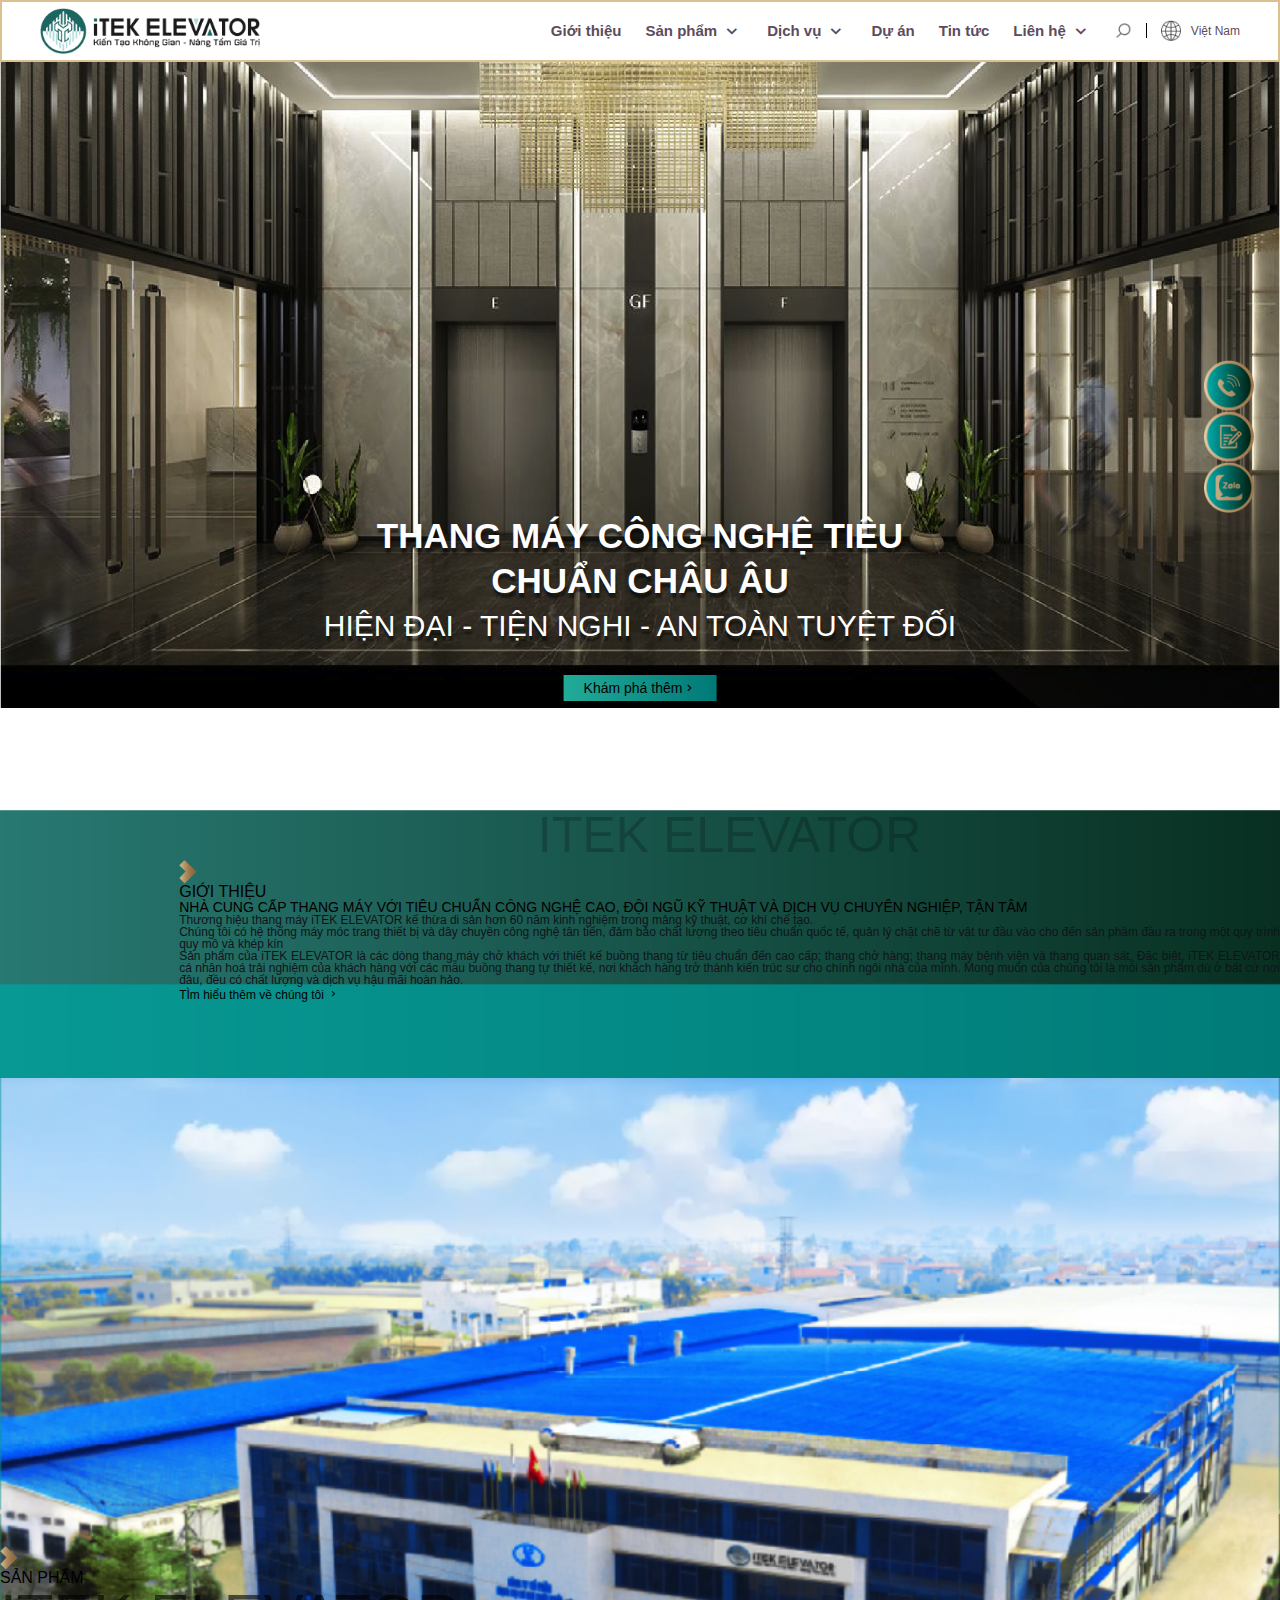
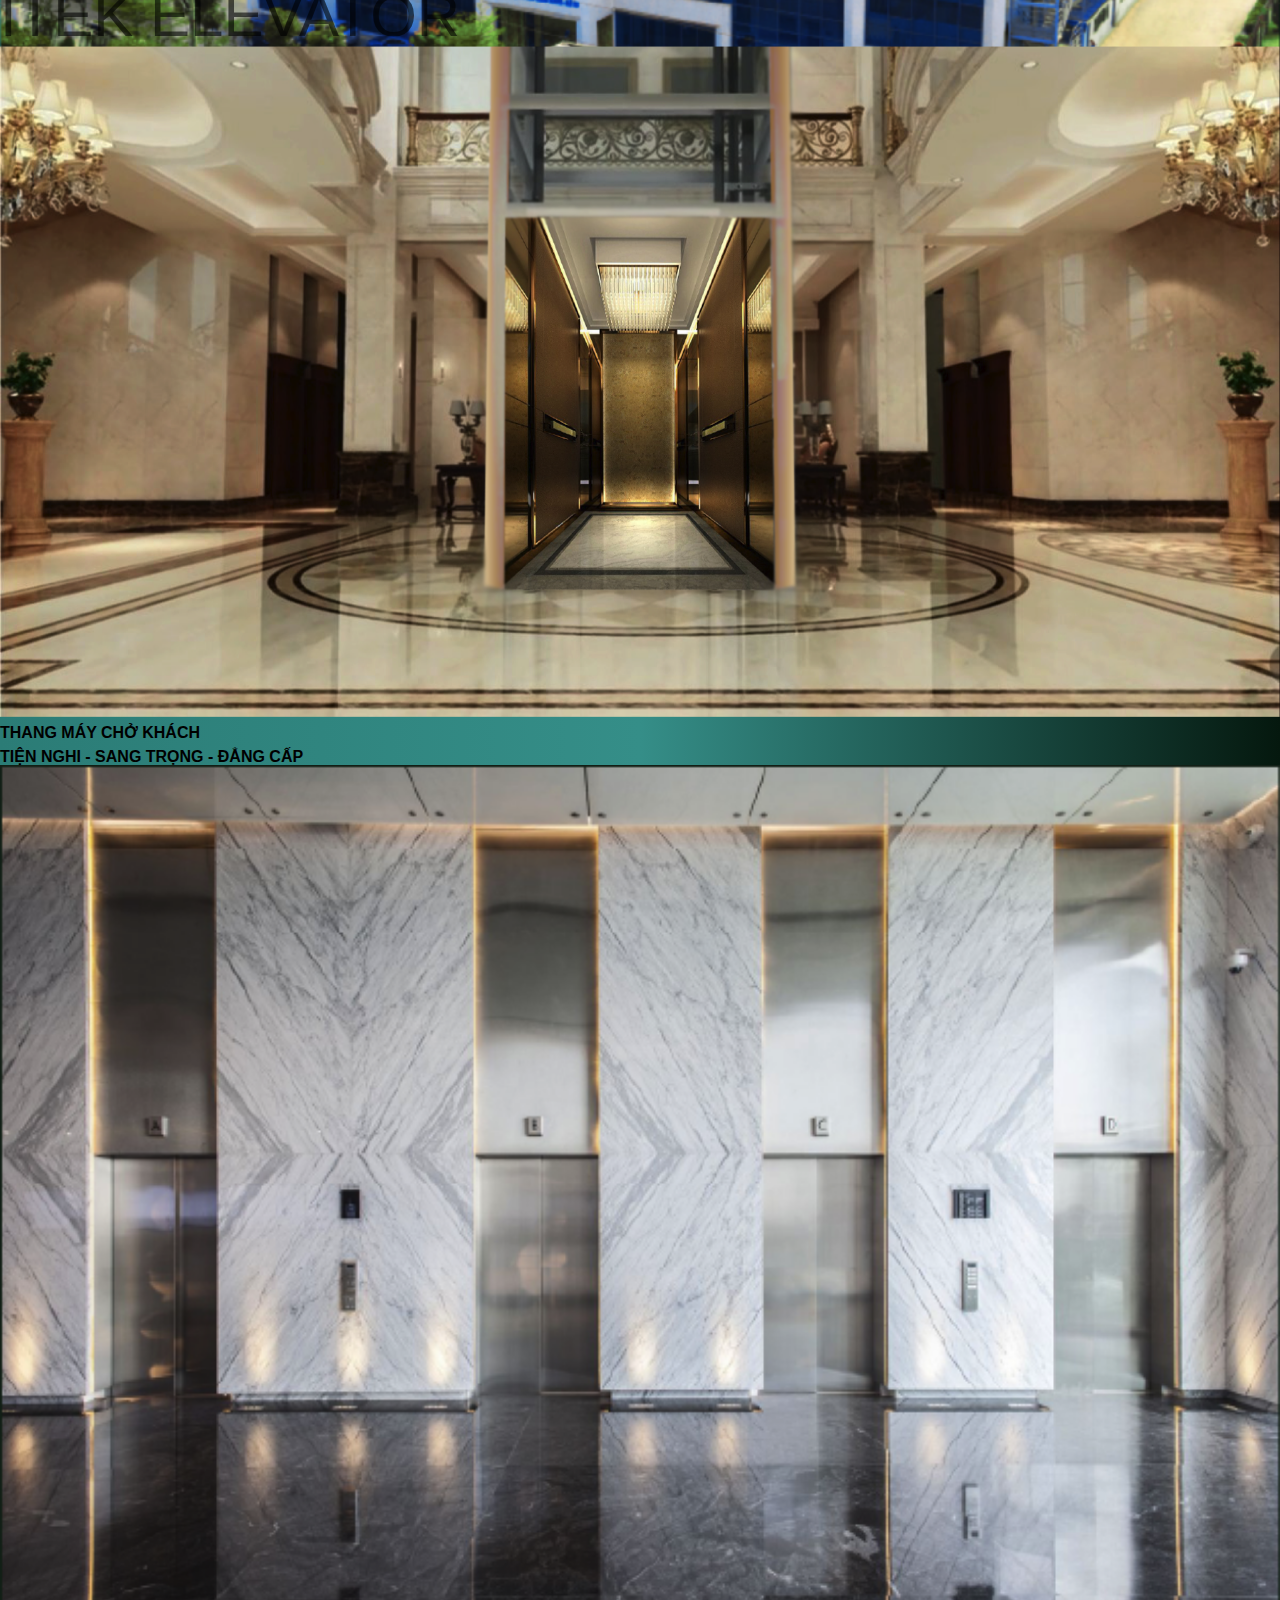
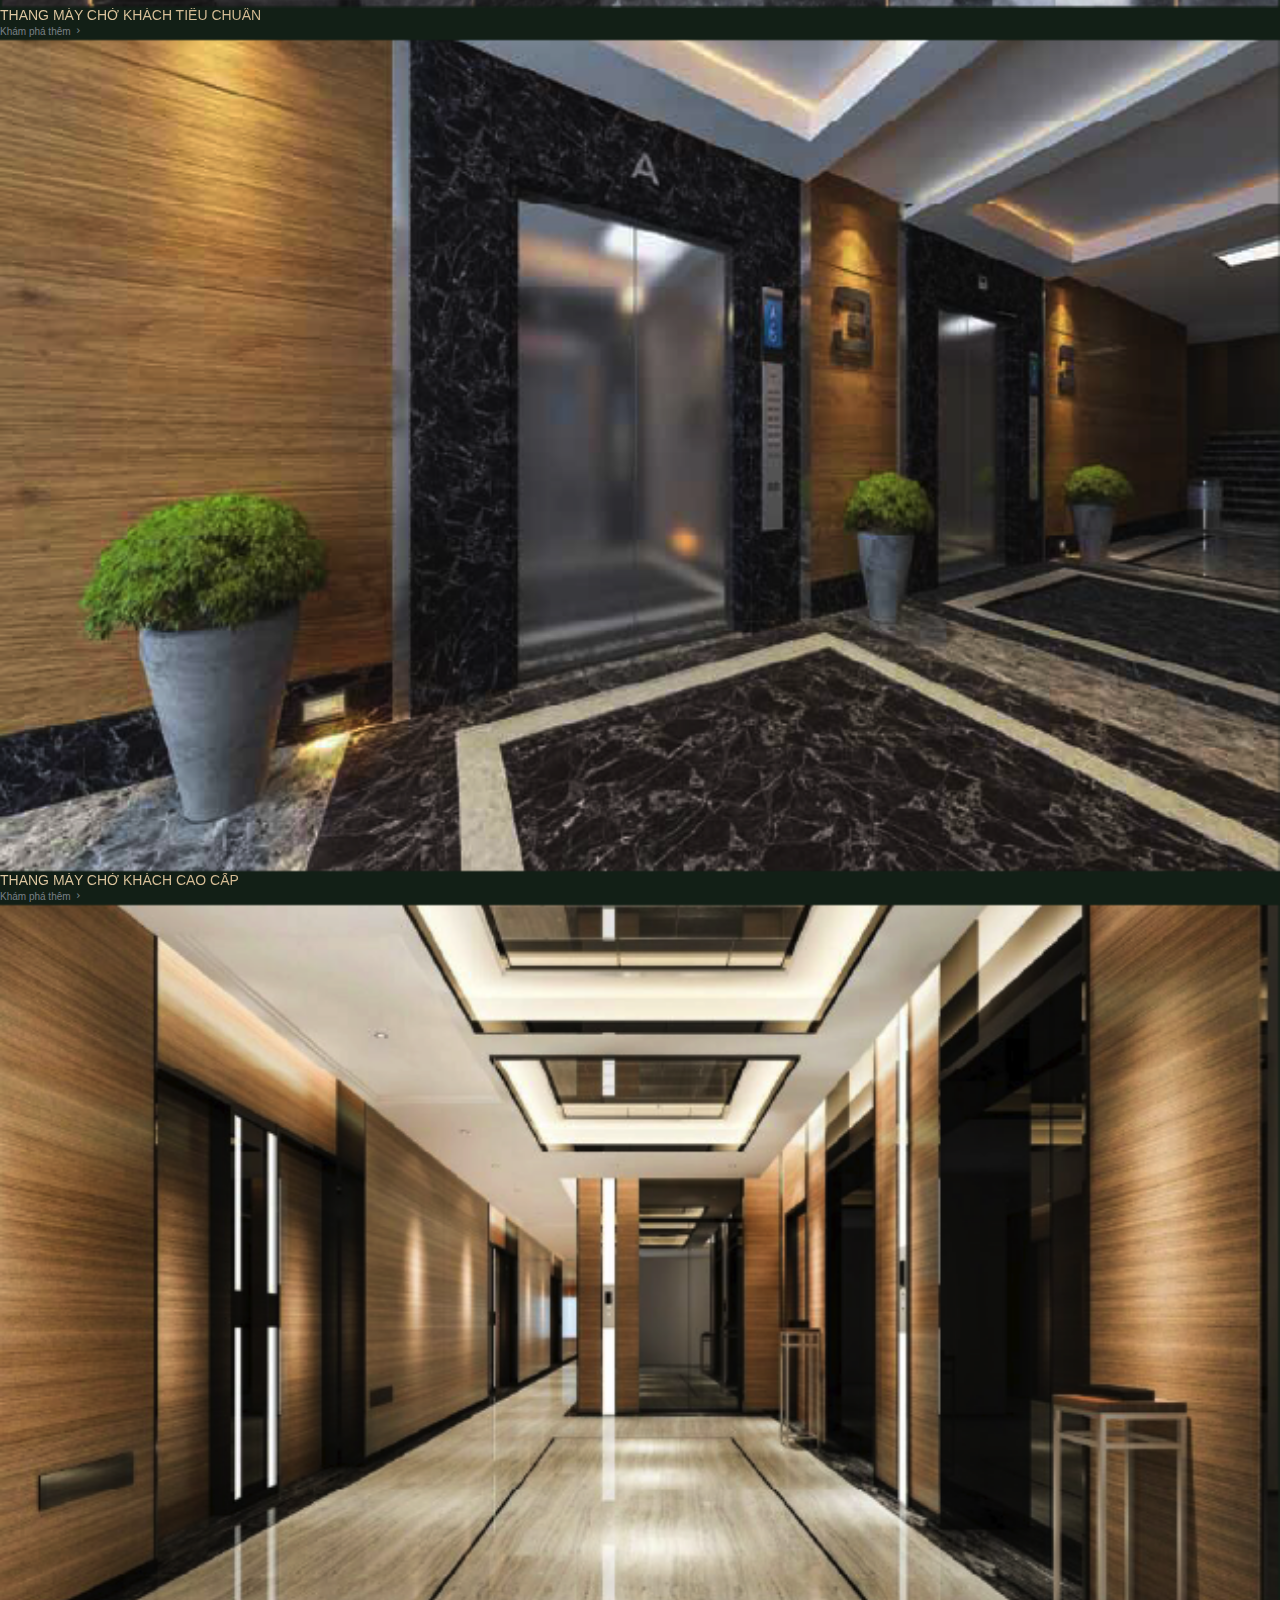
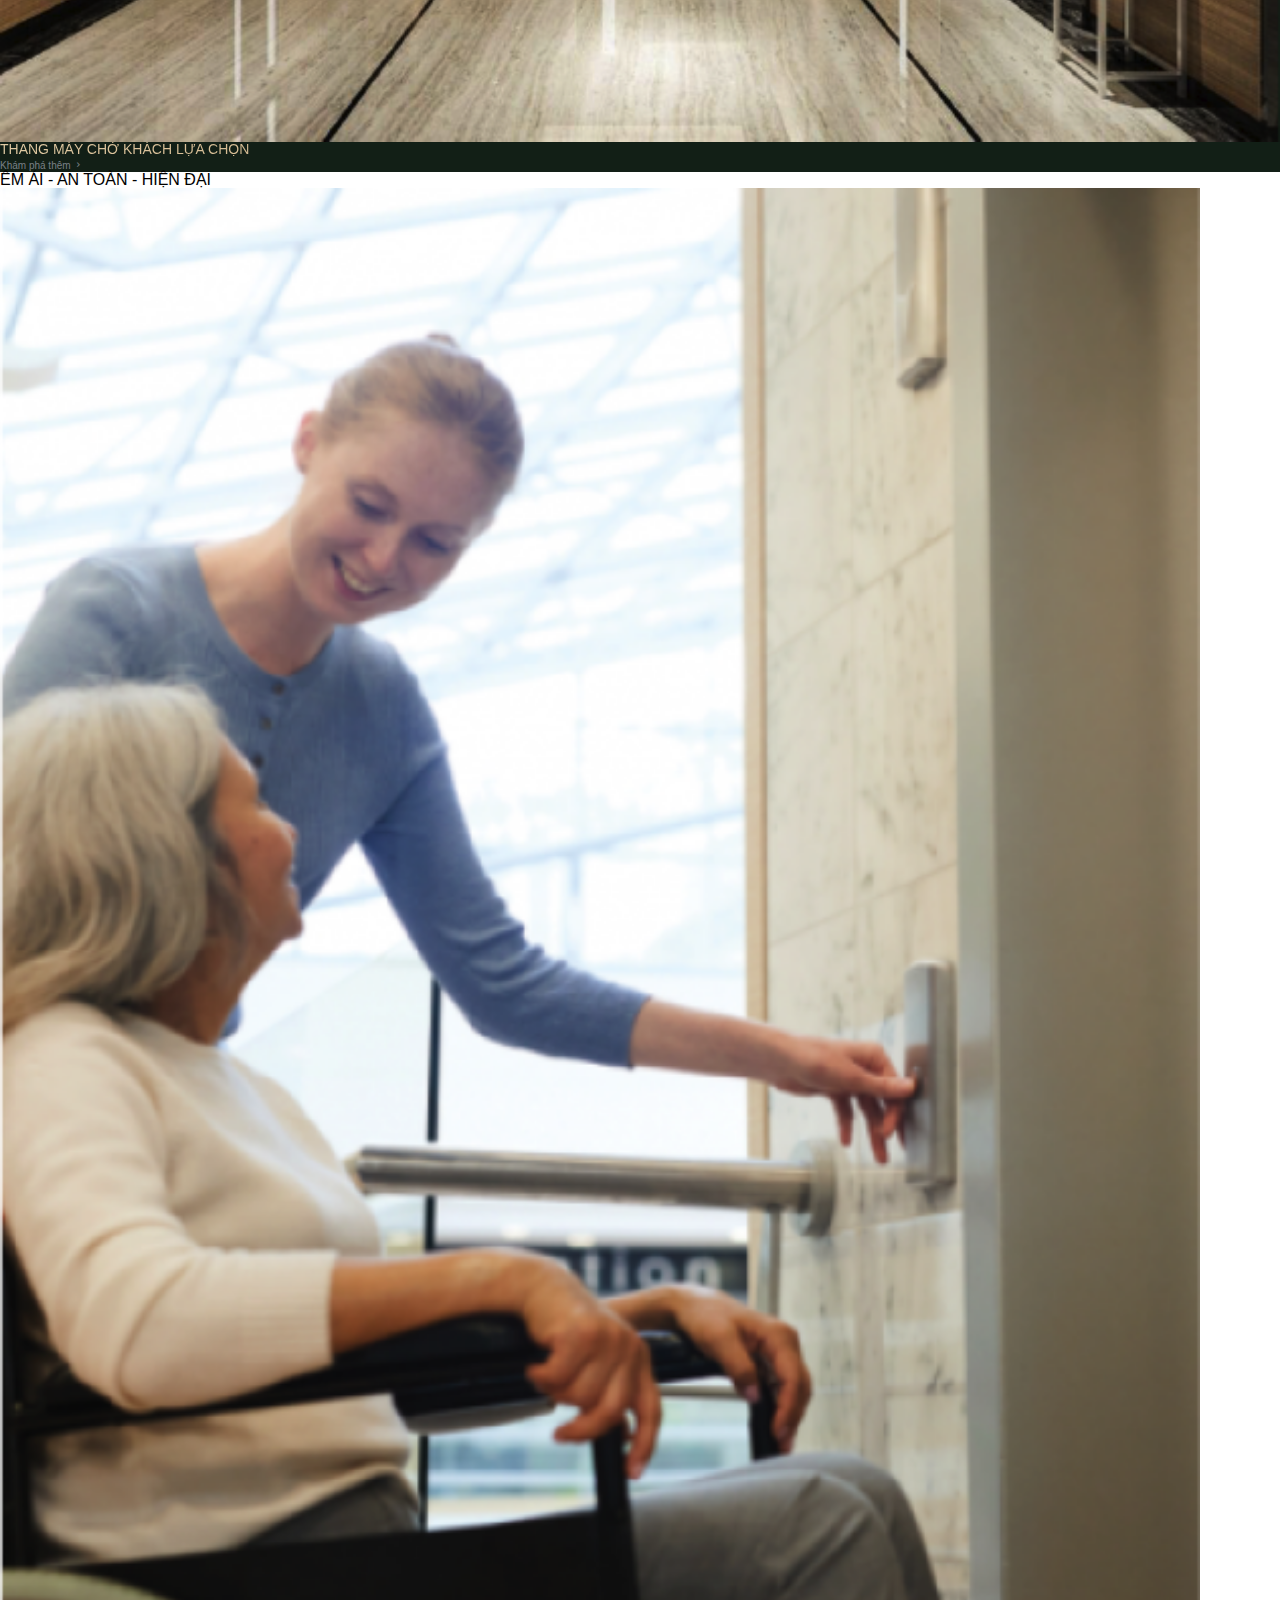
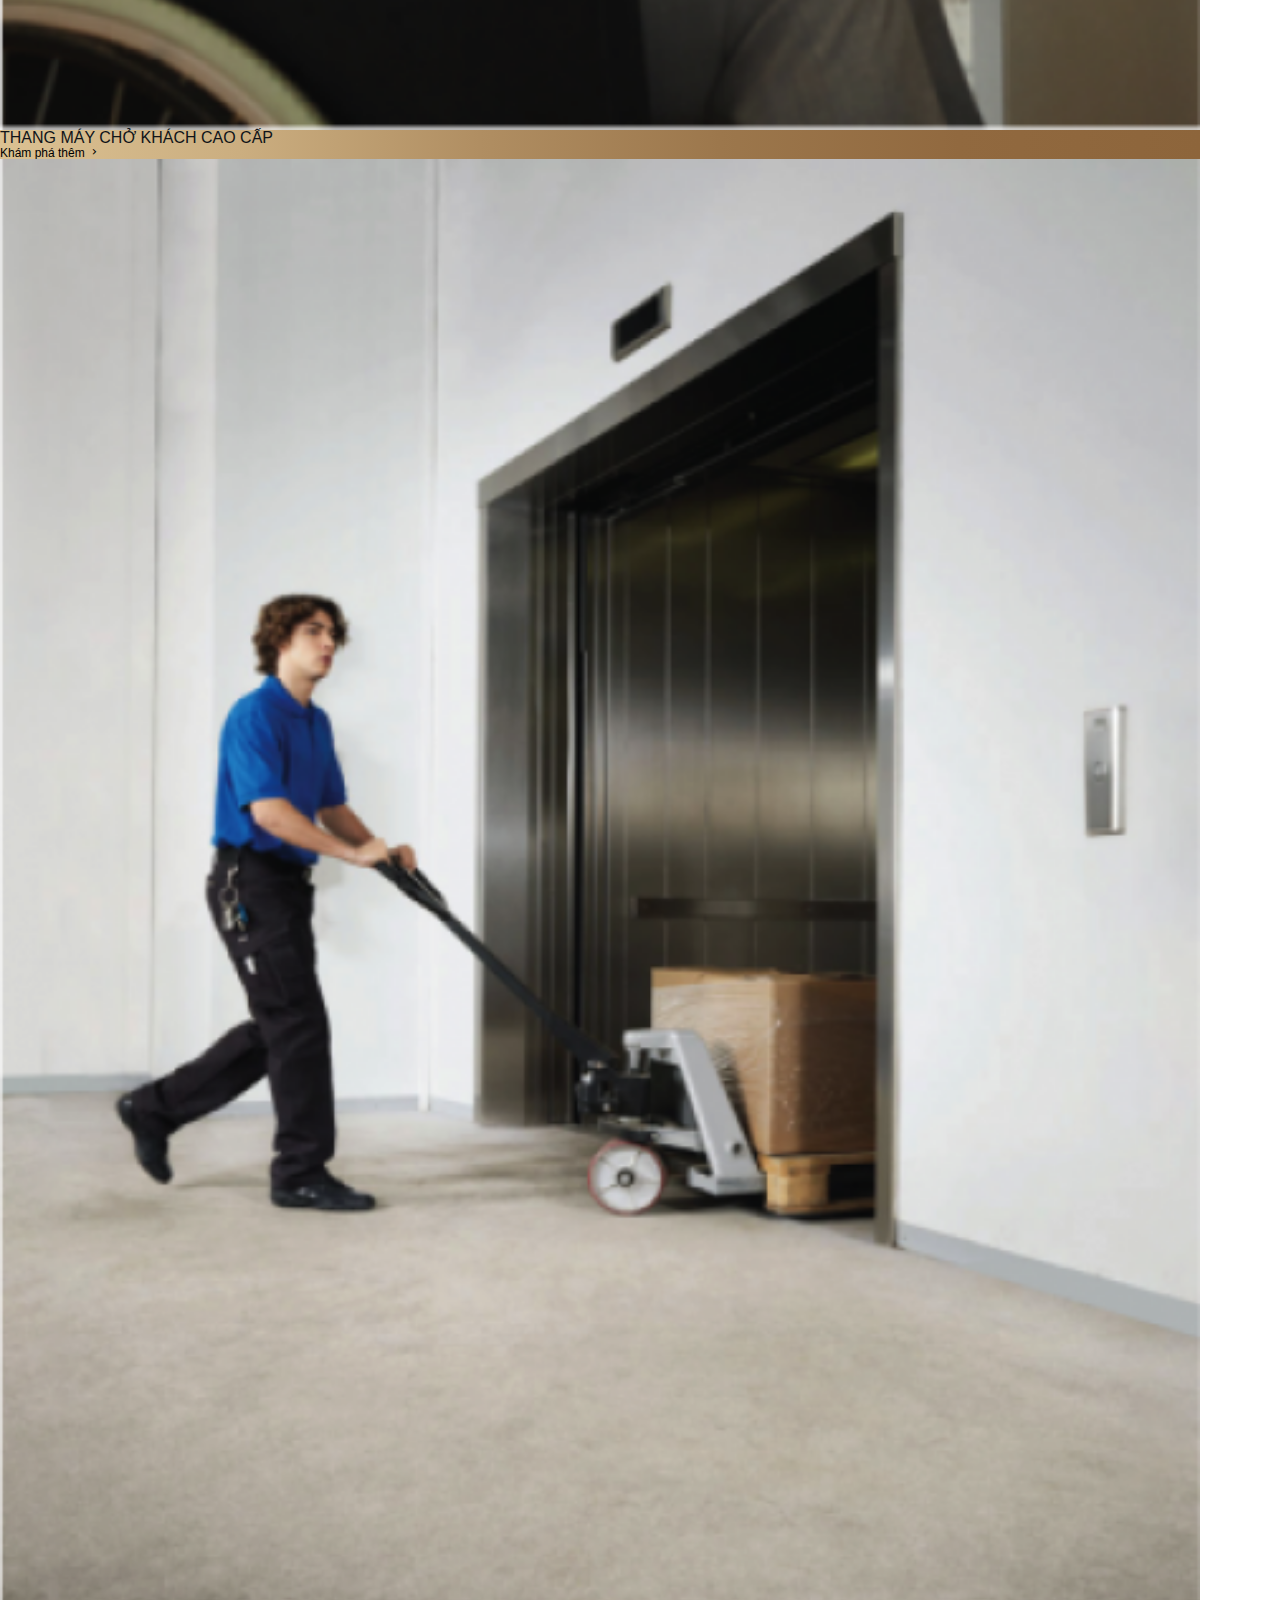
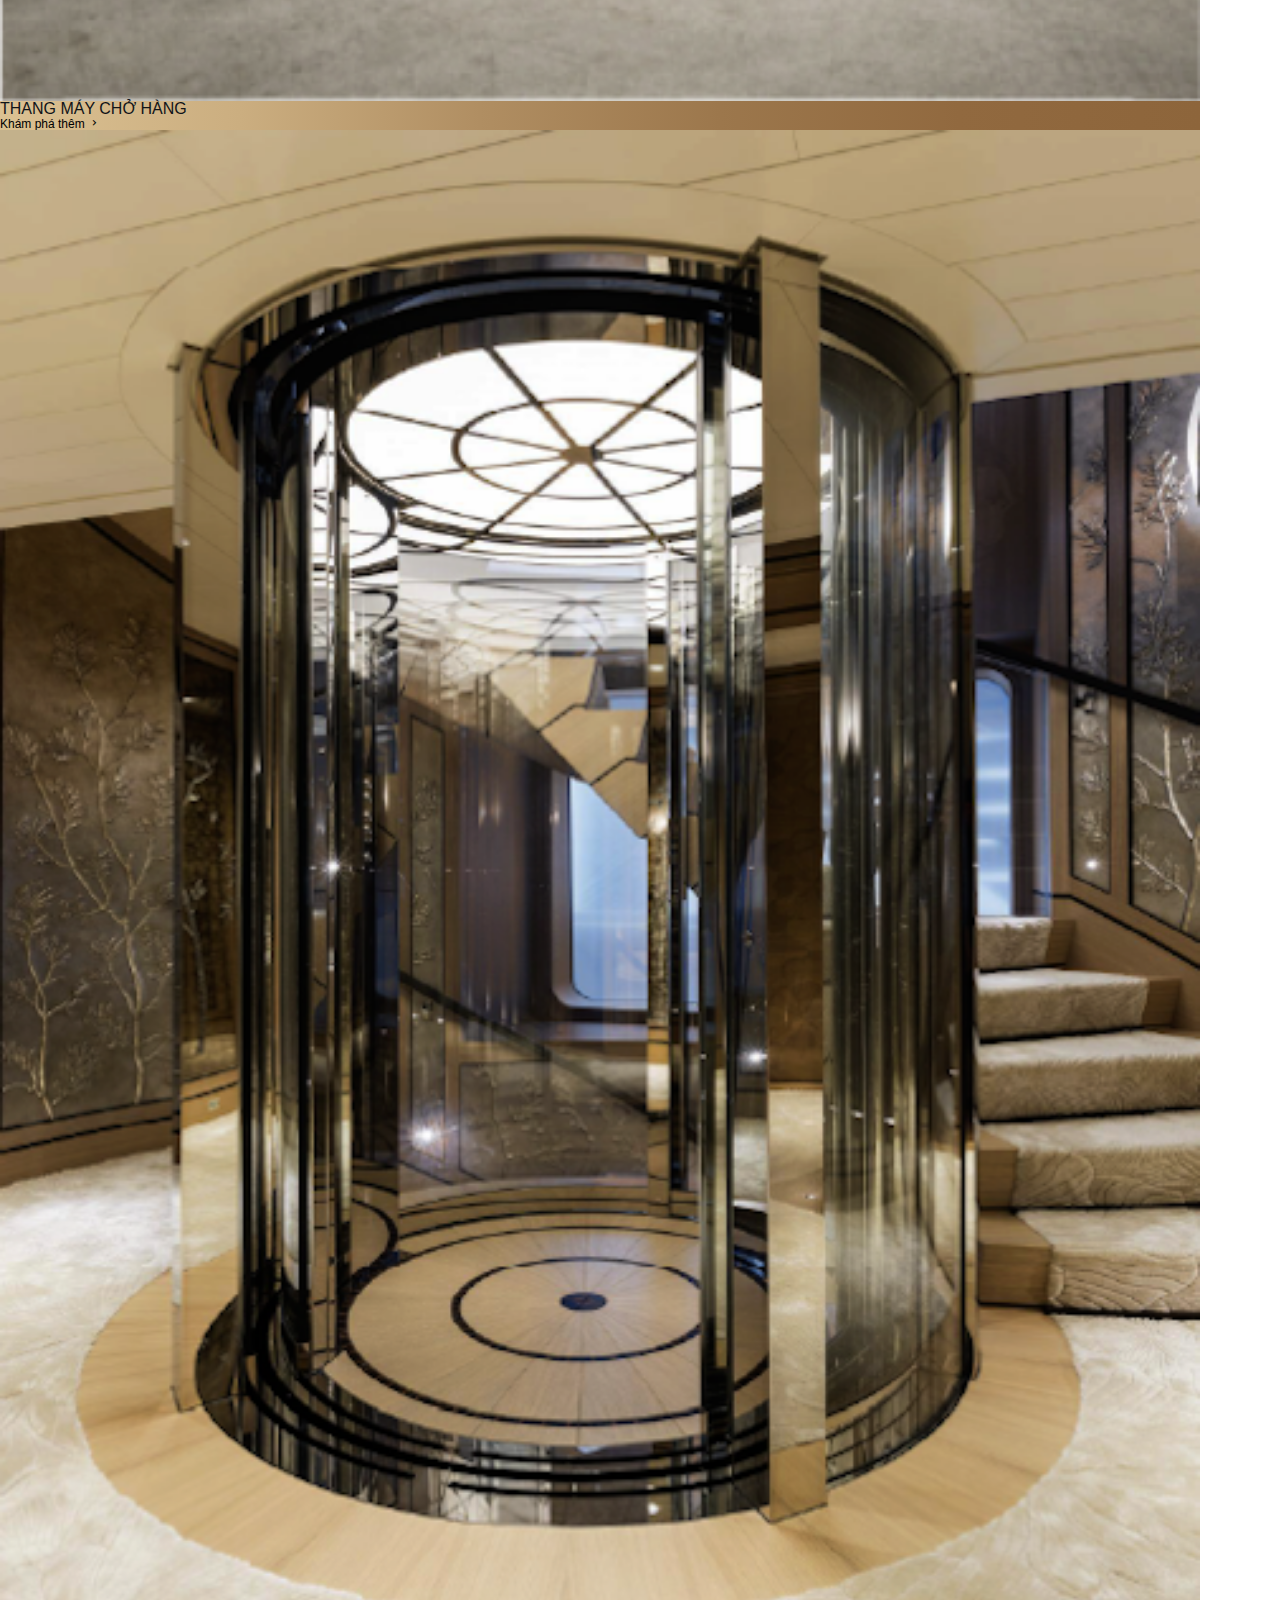
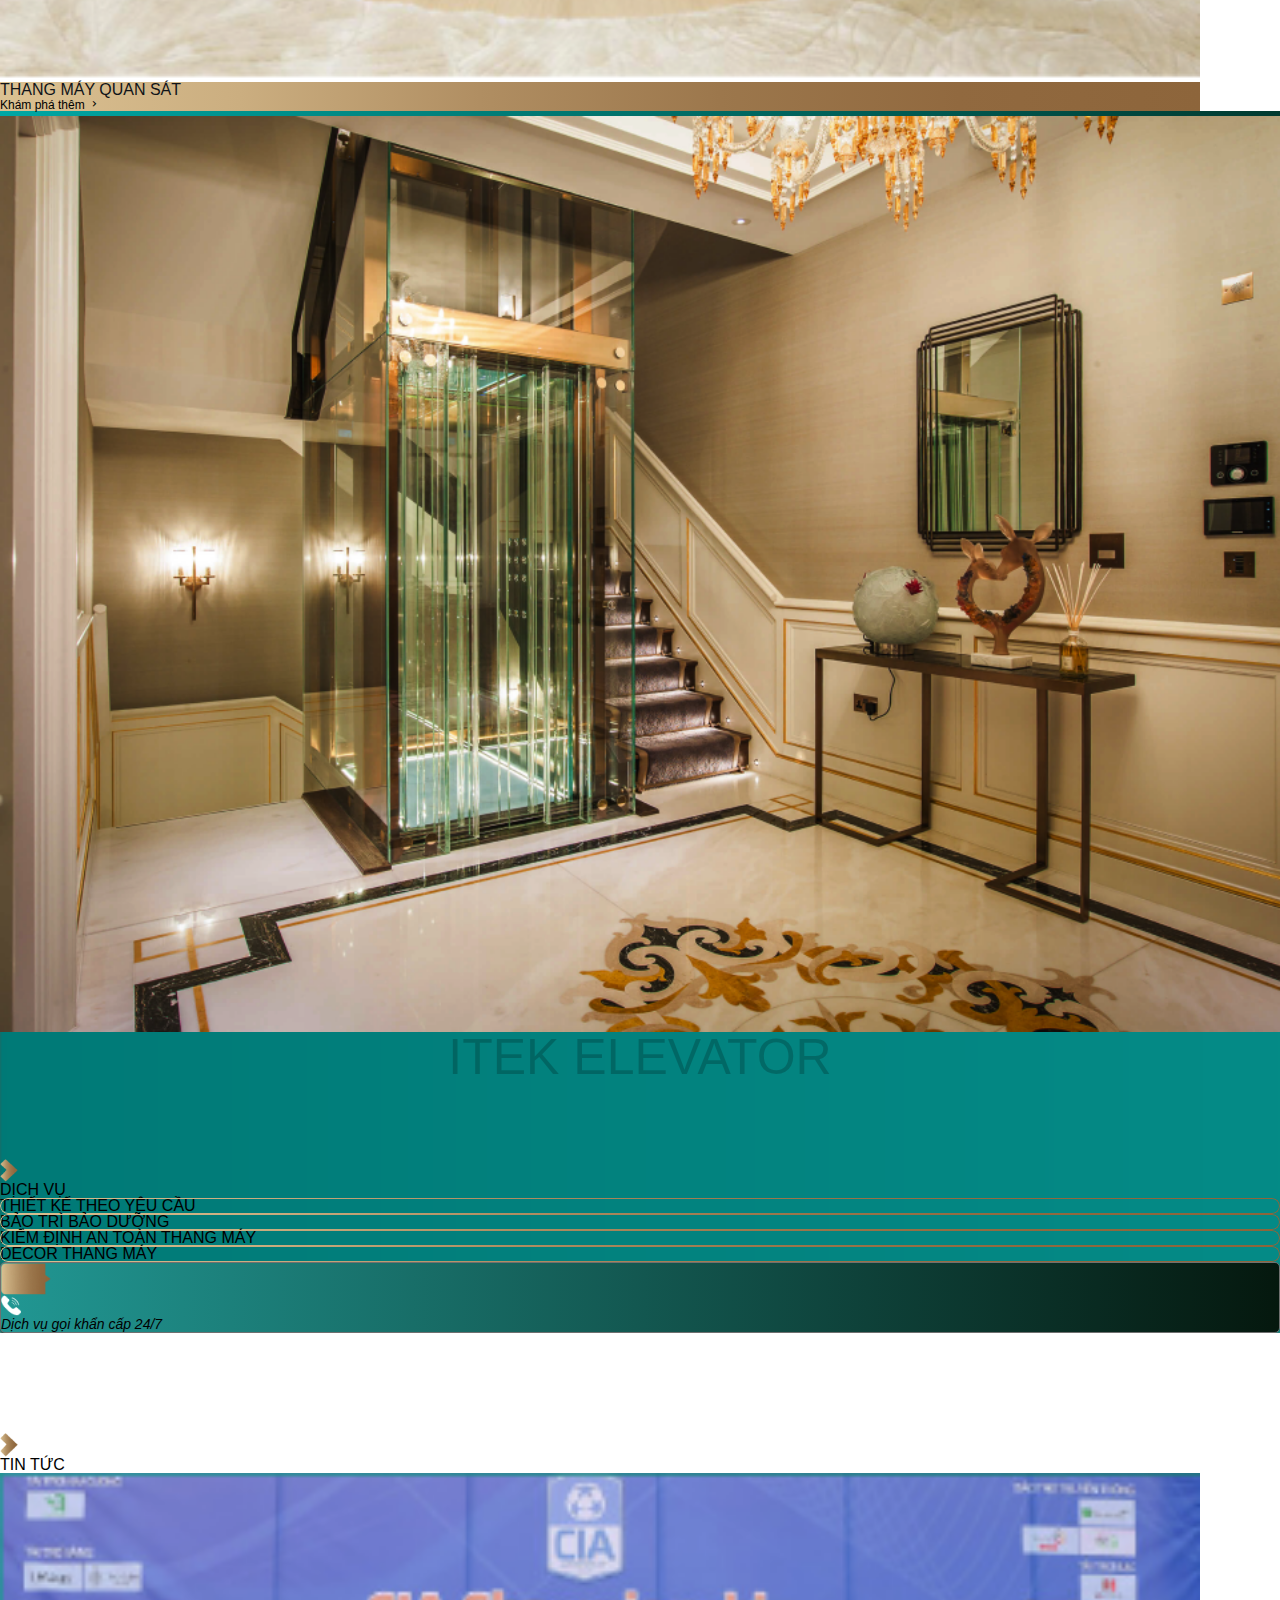
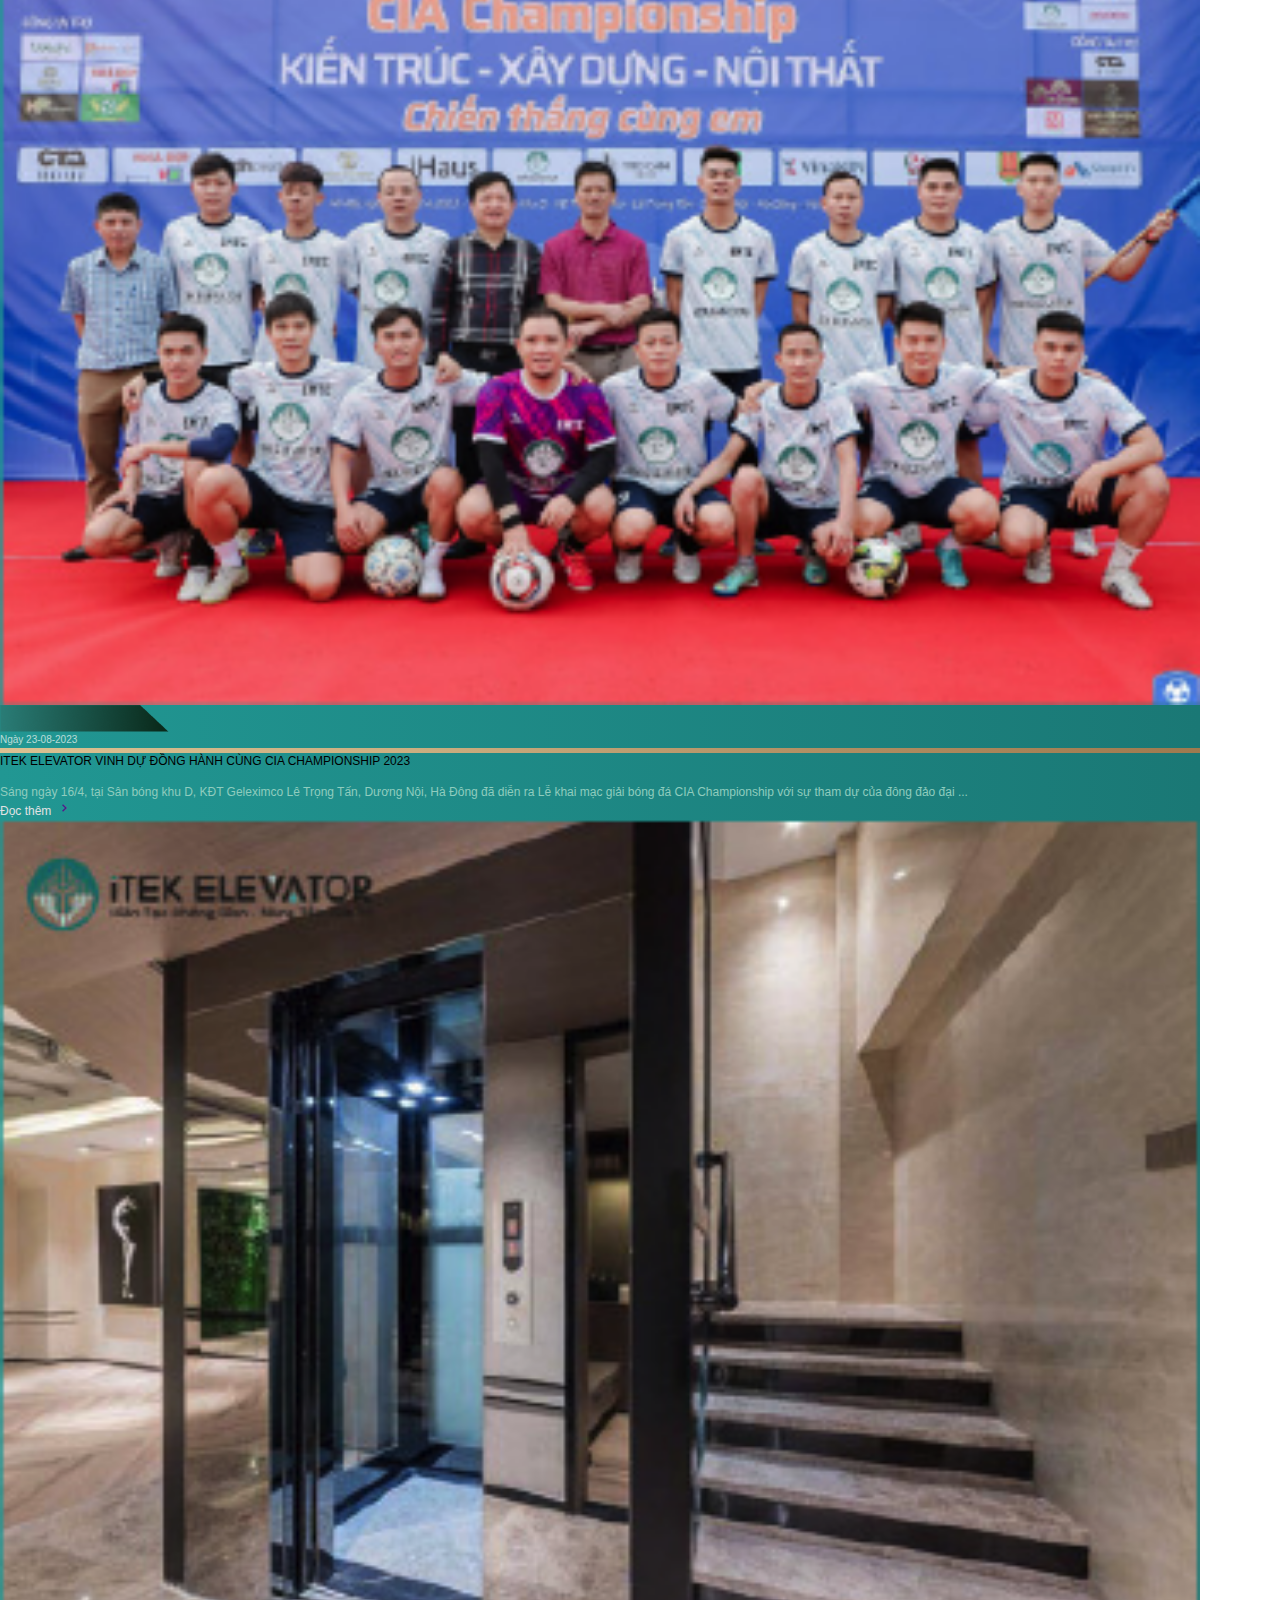
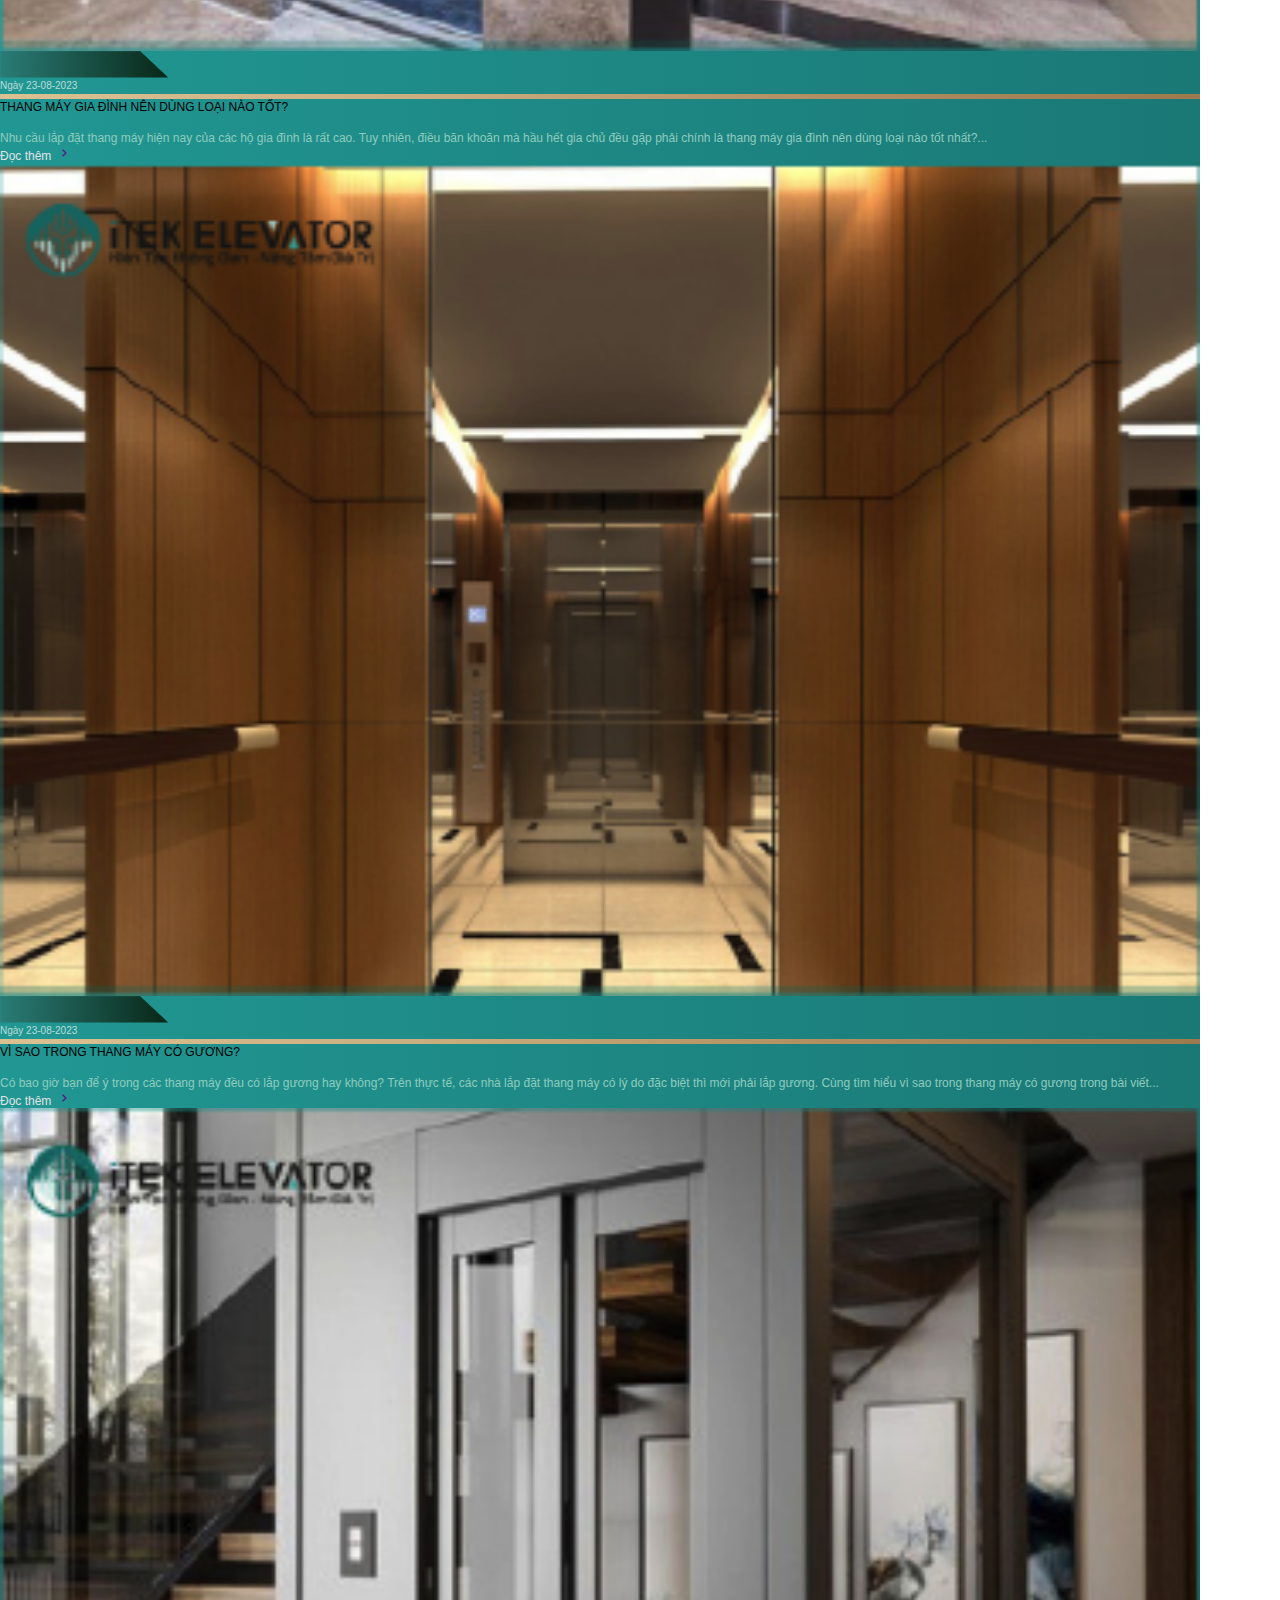
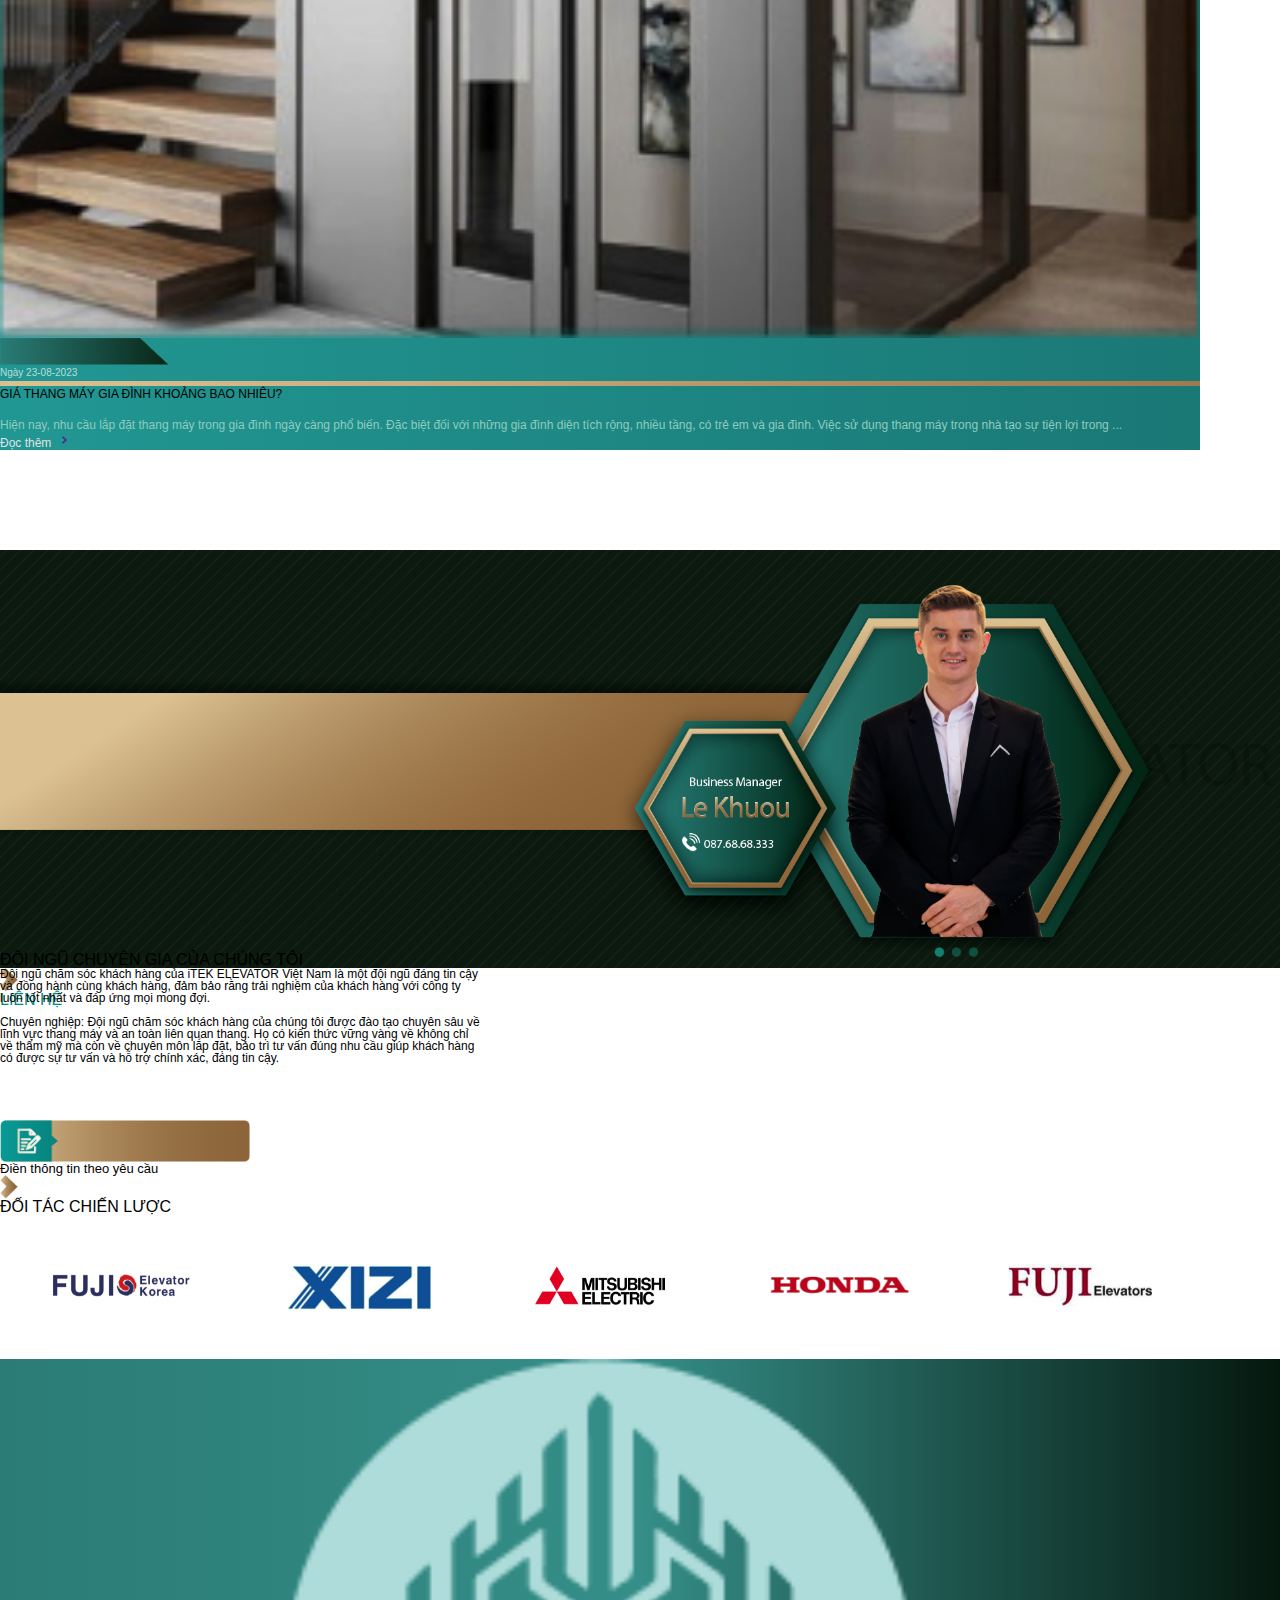
==== index.html @ f9393ac6 "fix trang chu" ====
<!DOCTYPE html>
<html lang="en">
<head>
    <meta charset="UTF-8">
    <meta name="viewport" content="width=device-width, initial-scale=1.0">
    
    <link href="https://cdn.jsdelivr.net/npm/bootstrap@5.0.2/dist/css/bootstrap.min.css" rel="stylesheet" integrity="sha384-EVSTQN3/azprG1Anm3QDgpJLIm9Nao0Yz1ztcQTwFspd3yD65VohhpuuCOmLASjC" crossorigin="anonymous">
    <link href="https://fonts.cdnfonts.com/css/segoe-ui-4" rel="stylesheet">    
    <link href='https://unpkg.com/boxicons@2.1.4/css/boxicons.min.css' rel='stylesheet'>       
    <link rel="stylesheet" href="style.css">
    <title>Dịch vụ Decor</title>
</head>
<body>

  <div id="hotline">

  </div>


  <div class="header">
   
  </div>


  <div class="header-mobile">

  </div>

  <div class="banner-home">
    <img src="./img/banner-home.png" alt="" width="100%">
    <div class="container section-main title-home ">
        <div class="">
          <h2>THANG MÁY CÔNG NGHỆ TIÊU CHUẨN CHÂU ÂU</h2>
          <h3>HIỆN ĐẠI - TIỆN NGHI - AN TOÀN TUYỆT ĐỐI</h3>
        </div>
    </div>
    <div class="btn-khampha">
      <button class="py-2">
          <span >Khám phá thêm</span>
         <i class='bx bx-chevron-right'></i></button>
    </div>
  </div>
  
  <div class="section5 py-5">
    <div class="row m-0">
      <div class="col-12 col-md-6 py-2 ">
        <div class="main-itek px-5">
          <h2 class="title-small text-start">ITEK ELEVATOR</h2> 
          <div class="d-flex py-5 pb-2 align-items-center mt-5 mb-2">
          <img src="./img/arrow-right.png" alt="" width="18px">
          <h3 class="fs-5 fw-bold ms-2">GIỚI THIỆU</h3>
          </div> 

          <h4 class="lh-base py-2 text-justify fs-14">
            NHÀ CUNG CẤP THANG MÁY VỚI TIÊU CHUẨN CÔNG NGHỆ CAO, ĐỘI NGŨ KỸ THUẬT VÀ DỊCH VỤ CHUYÊN NGHIỆP, TẬN TÂM
          </h4>

          <p class="lh-base pt-3 content-itek text-justify">
            Thương hiệu thang máy iTEK ELEVATOR kế thừa di sản hơn 60 năm kinh nghiệm trong mảng kỹ thuật, cơ khí chế tạo. <br> 
Chúng tôi có hệ thống máy móc trang thiết bị và dây chuyền công nghệ tân tiến, đảm bảo chất lượng theo tiêu chuẩn quốc tế, quản lý chặt chẽ từ vật tư đầu vào cho đến sản phầm đầu ra trong một quy trình quy mô và khép kín <br> 
Sản phẩm của iTEK ELEVATOR là các dòng thang máy chở khách với thiết kế buồng thang từ tiêu chuẩn đến cao cấp; thang chở hàng; thang máy bệnh viện và thang quan sát. Đặc biệt, iTEK ELEVATOR cá nhân hoá trải nghiệm của khách hàng với các mẫu buồng thang tự thiết kế, nơi khách hàng trở thành kiến trúc sư cho chính ngôi nhà của mình. Mong muốn của chúng tôi là mỗi sản phẩm dù ở bất cứ nơi đâu, đều có chất lượng và dịch vụ hậu mãi hoàn hảo.
          </p>
          <div class="float-end py-5">
            <button class="px-2 py-1 border border-dark rounded-2 fs-12">
              <span>TÌm hiểu thêm về chúng tôi </span>
              <i class='bx bx-chevron-right'></i>
            </button>
          </div>

        </div>
        
      </div>
      <div class="col-12 col-md-6 py-2 px-0">
        <img class="img-itek" src="./img/nha-may.png" alt="" width="100%">
        <div class="text-center fw-bold lh-sm pt-3">
          <h3 class="name-adress fs-16 ">NHÀ MÁY SẢN XUẤT THANG MÁY TẠI HÀ NỘI</h3> 
          <p class="detail-adress fs-12">Lô 15A, KCN Quang Minh, Huyện Mê Linh, Thành Phố Hà Nội </p>
        </div>
    </div>
    </div>
  </div>

  <div class="div-space"></div>

  <div class="section2">
    <div class=" main-section2">
      <div class="container">
          <div class="d-flex justify-content-between">
            <div class="d-flex pb-2 align-items-center">
              <img src="./img/arrow-right.png" alt="" width="18px">
              <h3 class="fs-5 ms-2 fw-bold">SẢN PHẨM</h3>
            </div>
            <h3 class="fs-60 name-opacity">ITEK ELEVATOR</h3>
          </div>
      </div>
      </div>

      
      <div class="position-relative">
          <img src="./img/thang-may-cho-khach.png" alt="" width="100%">
        <div class="position-absolute name-thang-may lh-base text-center  start-50 translate-middle-x">
          <h3 class="fs-2 fw-bold text-thang-may">THANG MÁY CHỞ KHÁCH</h3>
          <p class="fs-16 fw-light">TIỆN NGHI - SANG TRỌNG - ĐẲNG CẤP</p>
        </div>
      </div>  
      <div class="section-row">
        <div class="row m-0 pt-3">
          <div class="col-12 col-md-4 px-1 ">
            <img src="./img/Asset 1.png" alt="" width="100%">
            <div class="text-center py-4 text-white ">
              <h5>THANG MÁY CHỞ KHÁCH TIÊU CHUẨN</h5>
             
              <a class="text-color-1 fs-10">Khám phá thêm <i class='bx bx-chevron-right'></i></a>
            </div>
          </div>
          <div class="col-12 col-md-4 px-1 ">
            <img src="./img/Asset 2.png" alt="" width="100%">
            <div class="text-center py-4 text-white ">
              <h5>THANG MÁY CHỞ KHÁCH CAO CẤP</h5>
             
              <a class="text-color-1 fs-10">Khám phá thêm <i class='bx bx-chevron-right'></i></a>
            </div>
          </div>
          <div class="col-12 col-md-4 px-1 ">
            <img src="./img/Asset 3.png" alt="" width="100%">
            <div class="text-center py-4 text-white ">
              <h5>THANG MÁY CHỞ KHÁCH LỰA CHỌN</h5>
             
              <a class="text-color-1 fs-10">Khám phá thêm <i class='bx bx-chevron-right'></i></a>
            </div>
          </div>

        </div>
      </div>
    </div>

   
  </div>
  <div class="section3 py-5">
    <div class="text-center">
        <h2 class="fs-3">ÊM ÁI - AN TOÀN - HIỆN ĐẠI</h2>
    </div>
    <div class="container">
      <div class="row pt-3">
        <div class="col-12 col-md-4 py-2">
          <img src="./img/thang-may-benh-vien.png" alt="" width="100%">
          <div class="text-center fw-bold lh-sm py-3 bot-content-2">
            <h3 class="name-adress fs-16 ">THANG MÁY CHỞ KHÁCH CAO CẤP</h3> 
            <p class="detail-adress fs-12">Khám phá thêm <i class='bx bx-chevron-right'></i></p>
          </div>
        </div>
        <div class="col-12 col-md-4 py-2">
          <img src="./img/thang-may-cho-hang.png"" alt="" width="100%">
          <div class="text-center fw-bold lh-sm py-3 bot-content-2">
            <h3 class="name-adress fs-16 ">THANG MÁY CHỞ HÀNG</h3> 
            <p class="detail-adress fs-12">Khám phá thêm <i class='bx bx-chevron-right'></i></p>
          </div>
        </div>
        <div class="col-12 col-md-4 py-2">
          <img src="./img/thang-may-quan-sat.png" alt="" width="100%">
          <div class="text-center fw-bold lh-sm py-3 bot-content-2">
            <h3 class="name-adress fs-16 ">THANG MÁY QUAN SÁT</h3> 
            <p class="detail-adress fs-12">Khám phá thêm <i class='bx bx-chevron-right'></i></p>
          </div>
        </div>
      </div>
    </div>
  </div>
  <div class="div-space-2"></div>
  <div class="section4">
    <div class="row align-items-center m-0 py-5">
      <div class="col-12 col-md-6 py-2 px-0">
          <img src="./img/dichvu.png" alt="" width="100%">
      </div>
      <div class="col-12 col-md-6 py-2">
        <h2 class="title-small mt-5">ITEK ELEVATOR</h2> 
        <div class="d-flex section-dv justify-content-center">
          <div class="py-3">
            <div class="d-flex pb-2 align-items-center">
              <img src="./img/arrow-right.png" alt="" width="18px">
              <h3 class="fs-4 ms-2 fw-bold">DỊCH VỤ</h3>
            </div>
            <ul>
             
              <li class="px-4 my-3 py-3 item-dichvu fw-bold">THIẾT KẾ THEO YÊU CẦU</li>
              <li class="px-4 my-3 py-3 item-dichvu fw-bold">BẢO TRÌ BẢO DƯỠNG</li>
              <li class="px-4 my-3 py-3 item-dichvu fw-bold">KIỂM ĐỊNH AN TOÀN THANG MÁY</li>
              <li class="px-4 my-3 py-3 item-dichvu fw-bold">DECOR THANG MÁY</li>
              <li class=" my-2  box-dichvu-phone">
                <div class="position-relative">
                  <div class="d-flex align-items-center">
                    <div>
                      <img src="./img/bg-phone.png" alt="" width="50px">
                    <div class="position-absolute icon-phone">
                      <img class="" src="./img/icon-phone.png" alt="" width="20px">
                    </div>
                    </div>
                    <div>
                      <h class="text-light fw-bold text-dich-vu fs-14">Dịch vụ gọi khẩn cấp 24/7</h>
                    </div> 
                  </div>
                </div>
              </li>
            </ul>
          </div>
        </div>
        
      </div>
    </div>
  </div>
  <div class="tintuc ">
    <div class="container">
      <div class="d-flex py-4 align-items-center">
        <img src="./img/arrow-right.png" alt="" width="18px">
        <h3 class="fs-4 ms-2 fw-bold ">TIN TỨC</h3>
      </div>
      <div class="row px-2">
        <div class="col-12 col-md-3  pb-3 ">

          <div class="item-tintuc px-0">
            <div class="position-relative img-tintuc">
              <img src="./img/Asset 6.png" alt="" width="100%">
              <div class="position-absolute name-tin-tuc start-0">
                <img src="./img/box-name-tin-tuc.png" alt="" >
                <p class="position-absolute date-tin-tuc">Ngày 23-08-2023</p>
              </div>
            </div>
            <div class="content-tintuc p-2">
              <h2 class="text-light">ITEK ELEVATOR VINH DỰ ĐỒNG HÀNH CÙNG CIA CHAMPIONSHIP 2023</h2>
              <p class="pt-2">Sáng ngày 16/4, tại Sân bóng khu D, KĐT Geleximco Lê Trọng Tấn, Dương Nội, Hà Đông đã diễn ra Lễ khai mạc giải bóng đá CIA Championship với sự tham dự của đông đảo đại ...</p>
                <div class="d-flex justify-content-end">
                  <a href="" class=" py-3  text-light d-flex align-items-center">
                    <span class="text-doc-them">Đọc thêm</span>
                    <i class='bx bx-chevron-right'></i>
                  </a>
                </div>
            </div>
  
          </div>
          
        </div>
        <div class="col-12 col-md-3  pb-3 ">

          <div class="item-tintuc px-0">
            <div class="position-relative img-tintuc">
              <img src="./img/Asset 7.png" alt="" width="100%">
              <div class="position-absolute name-tin-tuc start-0">
                <img src="./img/box-name-tin-tuc.png" alt="" >
                <p class="position-absolute date-tin-tuc">Ngày 23-08-2023</p>
              </div>
            </div>
            <div class="content-tintuc p-2">
              <h2 class="text-light">THANG MÁY GIA ĐÌNH NÊN DÙNG LOẠI NÀO TỐT?</h2>
              <p class="pt-2">Nhu cầu lắp đặt thang máy hiện nay của các hộ gia đình là rất cao. Tuy nhiên, điều băn khoăn mà hầu hết gia chủ đều gặp phải chính là thang máy gia đình nên dùng loại nào tốt nhất?... </p>
                <div class="d-flex justify-content-end">
                  <a href="" class=" py-3  text-light d-flex align-items-center">
                    <span class="text-doc-them">Đọc thêm</span>
                    <i class='bx bx-chevron-right'></i>
                  </a>
                </div>
            </div>
  
          </div>
          
        </div>
        <div class="col-12 col-md-3  pb-3 ">

          <div class="item-tintuc px-0">
            <div class="position-relative img-tintuc">
              <img src="./img/Asset 8.png" alt="" width="100%">
              <div class="position-absolute name-tin-tuc start-0">
                <img src="./img/box-name-tin-tuc.png" alt="" >
                <p class="position-absolute date-tin-tuc">Ngày 23-08-2023</p>
              </div>
            </div>
            <div class="content-tintuc p-2">
              <h2 class="text-light">VÌ SAO TRONG THANG MÁY CÓ GƯƠNG?</h2>
              <p class="pt-2">Có bao giờ bạn để ý trong các thang máy đều có lắp gương hay không? Trên thực tế, các nhà lắp đặt thang máy có lý do đặc biệt thì mới phải lắp gương. Cùng tìm hiểu vì sao trong thang máy có gương trong bài viết... </p>
                <div class="d-flex justify-content-end">
                  <a href="" class=" py-3  text-light d-flex align-items-center">
                    <span class="text-doc-them">Đọc thêm</span>
                    <i class='bx bx-chevron-right'></i>
                  </a>
                </div>
            </div>
  
          </div>
          
        </div>
        <div class="col-12 col-md-3  pb-3 ">

          <div class="item-tintuc px-0">
            <div class="position-relative img-tintuc">
              <img src="./img/Asset 9.png" alt="" width="100%">
              <div class="position-absolute name-tin-tuc start-0">
                <img src="./img/box-name-tin-tuc.png" alt="" >
                <p class="position-absolute date-tin-tuc">Ngày 23-08-2023</p>
              </div>
            </div>
            <div class="content-tintuc p-2">
              <h2 class="text-light">GIÁ THANG MÁY GIA ĐÌNH KHOẢNG BAO NHIÊU?</h2>
              <p class="pt-2">Hiện nay, nhu cầu lắp đặt thang máy trong gia đình ngày càng phổ biến. Đặc biệt đối với những gia đình diện tích rộng, nhiều tầng, có trẻ em và gia đình. Việc sử dụng thang máy trong nhà tạo sự tiện lợi trong ...</p>
                <div class="d-flex justify-content-end">
                  <a href="" class=" py-3  text-light d-flex align-items-center">
                    <span class="text-doc-them">Đọc thêm</span>
                    <i class='bx bx-chevron-right'></i>
                  </a>
                </div>
            </div>
  
          </div>
          
        </div>

      </div>
    </div>
  </div>  

  <div id="doitac">
    
  </div>
  <div class='congtac'>
    
  </div>

  <div class="footer py-5">
    
  </div>


    <script src="https://cdn.jsdelivr.net/npm/bootstrap@5.0.2/dist/js/bootstrap.bundle.min.js" integrity="sha384-MrcW6ZMFYlzcLA8Nl+NtUVF0sA7MsXsP1UyJoMp4YLEuNSfAP+JcXn/tWtIaxVXM" crossorigin="anonymous"></script>
    <script src="./js/header.js"></script>
    <script src="./js/footer.js"></script>
    <script src="./js/doitac.js"></script>
    <script src="./js/congtac.js"></script>
    <script src="./js/hotline.js"></script>
    <script src="./js/headerMobile.js"></script>
</body>
</html>
---- style.css ----
/* http://meyerweb.com/eric/tools/css/reset/
v2.0 | 20110126
License: none (public domain)
*/
html, body, div, span, applet, object, iframe,
h1, h2, h3, h4, h5, h6, p, blockquote, pre,
a, abbr, acronym, address, big, cite, code,
del, dfn, em, img, ins, kbd, q, s, samp,
small, strike, strong, sub, sup, tt, var,
b, u, i, center,
dl, dt, dd, ol, ul, li,
fieldset, form, label, legend,
table, caption, tbody, tfoot, thead, tr, th, td,
article, aside, canvas, details, embed,
figure, figcaption, footer, header, hgroup, 
menu, nav, output, ruby, section, summary,
time, mark, audio, video {
    margin: 0;
    padding: 0;
    border: 0;
    font-size: 100%;
    font: inherit;
    vertical-align: baseline;
}
/* HTML5 display-role reset for older browsers */
article, aside, details, figcaption, figure, 
footer, header, hgroup, menu, nav, section {
    display: block;
}
body {
    line-height: 1;
}
ol, ul {
    list-style: none;
}
blockquote, q {
    quotes: none;
}
blockquote:before, blockquote:after,
q:before, q:after {
    content: '';
    content: none;
}
table {
    border-collapse: collapse;
    border-spacing: 0;
}
a{
  text-decoration: none !important
}
@import url('https://fonts.googleapis.com/css2?family=Fuggles&family=Inter:wght@100;200;300;400;500;600;700;800;900&family=Lato:ital,wght@0,100;0,300;0,400;0,700;0,900;1,100;1,300;1,400;1,700;1,900&family=Roboto:ital,wght@0,100;0,300;0,400;0,500;0,700;0,900;1,100;1,300;1,400;1,500;1,700;1,900&display=swap');
body{
  font-family: 'Inter', sans-serif;
}
.test{
    background-image: linear-gradient(90deg, #2b7c76 0%, #358e88 0%, #219690 3%, #05180e 100%, #1a7774 100%);
}
:root {
  --color-white-100: #fff;
  --color-white-200: #e4e6e7;
  --color-white-300: #c9cccf;
  --color-white-400: #949a9e;
  --color-white-500: #798086;
  --color-black-100: #101419;
  --color-black-200: #0c0f13;
  --color-black-300: #0c0f13;
  --color-black-400: #080a0c;
  --color-black-500: #060709;
  --color-pink-100: #fbd0e8;
  --color-pink-200: #f8a0d0;
  --color-pink-300: #f471b5;
  --color-pink-400: #ec4699;
  --color-pink-500: #da2576;
  --color-text: #5d4c5d;
  --shadow-small: 0 1px 3px 0 rgba(0, 0, 0, 0.1), 0 1px 2px 0 rgba(0, 0, 0, 0.06);
  --shadow-medium: 0 4px 6px -1px rgba(0, 0, 0, 0.1), 0 2px 4px -1px rgba(0, 0, 0, 0.06);
  --shadow-large: 0 10px 15px -3px rgba(0, 0, 0, 0.1), 0 4px 6px -2px rgba(0, 0, 0, 0.05);
}
*, *::before, *::after {
  padding: 0;
  margin: 0;
  box-sizing: border-box;
  list-style: none;
  list-style-type: none;
  text-decoration: none;
  -webkit-font-smoothing: antialiased;
  -moz-osx-font-smoothing: grayscale;
  text-rendering: optimizeLegibility;
}
html {
  font-size: 100%;
  box-sizing: inherit;
  scroll-behavior: smooth;
  height: -webkit-fill-available;
}
.navbar{
  display: block !important;
}
a, button {
  cursor: pointer;
  border: none;
  outline: none;
  user-select: none;
  background: none;
  box-shadow: none;
}
img, video {
  display: block;
  max-width: 100%;
  height: auto;
  object-fit: cover;
}

.header {
  position: fixed;
  top: 0;
  left: 0;
  width: 100%;
  height: auto;
  z-index: 1000;
  margin: 0 auto;
  border: solid #DBC192 2px ;
  background-color: var(--color-white-100);
}
.wrapper {
  display: flex;
  align-items: center;
  justify-content: space-between;
  column-gap: 1rem;
  row-gap: 2rem;
  width: 100%;
  height: 3.6rem;
  margin: 0 auto;
}
@media screen and (max-width: 992px) {
  .navbar {
    position: fixed;
    top: 0;
    left: -100%;
    width: 75%;
    height: 100%;
    z-index: 10;
    opacity: 0;
    overflow-y: auto;
    visibility: hidden;
    box-shadow: var(--shadow-medium);
    background-color: var(--color-white-100);
    transition: all 0.5s ease;
 }
  .navbar.active {
    left: 0rem;
    opacity: 1;
    visibility: visible;
 }
}

.menu{
  display: flex;
  align-items: center;
}

.menu-item {
  position: relative;
  display: inline-block;
  margin-left: 1.5rem;
}
.menu-link {
  display: flex;
  justify-content: center;
  align-items: center;
  column-gap: 0.25rem;
  font-family: inherit;
  font-size: 15px;
  font-weight: 600;
  line-height: inherit;
  cursor: pointer;
 
  color: var(--color-text);
  transition: all 0.3s ease-in-out;
}
.menu-link > i.bx {
  font-size: 1.35rem;
  line-height: 1.5;
  color: inherit;
}
.menu-link:hover {
  outline: none;
  color: #2B9D9E;
  font-weight: bold;
}
@media only screen and (min-width: 993px) {
  .menu-dropdown:hover > .submenu {
    display: block;
    opacity: 1;
    visibility: visible;
    transform: translateY(0);
 }
 .menu-dropdown:hover > .submenu-2 {
  display: block;
  opacity: 1;
  visibility: visible;
  transform: translateY(0);
}
}
@media only screen and (max-width: 992px) {
  .menu {
    width: 100%;
    height: auto;
    padding: 1rem 0;
 }
  .menu-item {
    display: block;
    margin: 0 auto;
 }
  .menu-link {
    justify-content: space-between;
    padding: 0.5rem 1.25rem;
 }
}
.submenu {
  position: absolute;
  top: 2.35rem;
  left: -2rem;
  width: max-content;
  height: auto;
  padding: 0 1rem 1rem;
  opacity: 0;
  visibility: hidden;
  transform: translateY(1rem);
  border-radius: 0 0 0.25rem 0.25rem;
 
  box-shadow: var(--shadow-medium);
  background-color: var(--color-white-100);
  transition: all 0.3s ease-in-out;
}
.submenu-item {
  display: block;
  margin-top: 0.75rem;
}
.submenu-link {

  font-family: inherit;
  font-size: 1rem;
  font-weight: 500;
  line-height: inherit;
  cursor: pointer;
  color: var(--color-black-500);
  transition: all 0.35s ease;
}
.submenu-link:hover {
  outline: none;
  color: #2B9D9E;
  font-weight: bold;
}
.psv-button.psv-button--hover-scale.psv-download-button {
  position: absolute; /* Đặt phần tử ở chế độ tuyệt đối */
  bottom: -80%;
  left: 50%;
  transform: translateX(-50%);
  display: flex;
  z-index: 9999; /* Đảm bảo phần tử này nằm trên các phần tử khác nếu cần */
}
.item-img-360{
  position: relative;
  
}
.psv-navbar{
  background: none;
}
.psv-button-svg{
  color: #007976 !important;
}
#viewer{
  overflow:auto !important;
 
}
.psv-button span{
 
  color: #007976;
  display: block !important;
  width: max-content !important;
}
.psv-panel .psv--capture-event{
  display: none !important;
}
.psv-canvas{
  height: max-content  !important;
}
.psv-button{
  padding: 0;
  width: auto;
}
.psv-container , .psv-canvas-container{
  position:inherit !important;
}
.psv-notification{
  display: none;
}

 
@media only screen and (max-width: 992px) {
  .submenu {
    position: relative;
    top: -0.5rem;
    left: 2.5rem;
    width: max-content;
    max-height: 0;
    padding: 0px;
    border: none;
    outline: none;
    opacity: 1;
    overflow: hidden;
    visibility: visible;
    transform: translateY(0px);
    box-shadow: none;
    background: transparent;
 }
}
.burger {
  position: relative;
  display: none;
  cursor: pointer;
  user-select: none;
  width: 1.6rem;
  height: 1.15rem;
  opacity: 0;
  visibility: hidden;
  background: transparent;
}
.burger-line {
  position: absolute;
  display: block;
  right: 0;
  width: 100%;
  height: 2.1px;
  opacity: 1;
  border: none;
  outline: none;
  border-radius: 1rem;
  background: var(--color-black-500);
}
.burger-line:nth-child(1) {
  top: 0px;
}
.burger-line:nth-child(2) {
  top: 0.5rem;
  width: 70%;
}
.burger-line:nth-child(3) {
  top: 1rem;
}
@media only screen and (max-width: 992px) {
  .burger {
    display: block;
    opacity: 1;
    visibility: visible;
 }
}
.overlay {
  position: fixed;
  top: 0;
  left: 0;
  height: 100%;
  width: 100%;
  z-index: 9;
  opacity: 0;
  visibility: hidden;
  transition: all 0.35s ease-in-out;
  background-color: rgba(0, 0, 0, 0.65);
}
@media only screen and (max-width: 992px) {
  .overlay.active {
    display: block;
    opacity: 1;
    visibility: visible;
 }
.menu-icon{
  justify-content: center !important;
}

}
/* Ẩn submenu cấp 2 ban đầu */
.menu-dropdown-2{
  position: relative;
}
.submenu-2 {
  display: none;
  position: absolute;
  top: -100%;
  left: 100%; /* Hiển thị bên phải của mục menu-dropdown-2 */
  background-color: #fff; /* Màu nền cho submenu cấp 2 */
  border: 1px solid #ccc;
  width: max-content;
  height: auto;
  padding: 1rem 1rem;
  line-height: 30px;

  border-radius: 0 0 0.25rem 0.25rem;

  box-shadow: var(--shadow-medium);
  background-color: var(--color-white-100);
  transition: all 0.3s ease-in-out;
  transform: translateY(1rem);
}
.submenu-2 li a{
  color: #05180e  ;
}
.submenu-2 li a:hover{
  color:  #2B9D9E ;
  font-weight: bold;
}
/* Hiển thị submenu cấp 2 khi hover vào menu-dropdown-2 */
.menu-dropdown-2:hover .submenu-2 {
  display: block;
}



  /* Thêm khoảng cách giữa các submenu cấp 3 */
.menu-dropdown-3 {
  position: relative;
}

.submenu-3 {
  display: none;
  position: absolute;
  top: -100%;
  left: 100%; /* Hiển thị bên phải của mục menu-dropdown-2 */
  background-color: #fff; /* Màu nền cho submenu cấp 2 */
  border: 1px solid #ccc;
  width: max-content;
  height: auto;
  padding: 1rem 1rem;
  line-height: 30px;

  border-radius: 0 0 0.25rem 0.25rem;
 
  box-shadow: var(--shadow-medium);
  background-color: var(--color-white-100);
  transition: all 0.3s ease-in-out;
  transform: translateY(1rem);
}
.icon-internet{
  display: flex;
  align-items: center;
}
.icon-internet p{
  padding-left: 10px;
  font-size: 12px;
  font-weight: 500;
}

.icon-search{
  margin-right: 10px;
  display: flex;
  align-items: center;
  padding-right: 15px;
  border-right :#000 solid 1px;
}




.banner-home{
  position: relative;
}
.btn-khampha{
  position: absolute;
  bottom :1%;
  transform: translateX(-50%);
  left: 50%;
}
.btn-khampha button{
  display: flex;
  font-size: 14px;
  padding:5px 20px;
  justify-content: center;
  align-items: center;
  background: linear-gradient(to right, #22AB98  , #007976);
}
.title-home{
  position: absolute;
  bottom: 3%;
  transform: translateX(-50%);
  left: 50%;
  line-height: 45px;
  text-align: center;
  margin: 20px 0;
  padding: 20px 0;
  background-size: cover;
  background-repeat: no-repeat;

}
.div-space{
  height: 4px;
  width: 100%;
  background: linear-gradient(to right, #e2cba4  , #a37d51);
}
.div-space-2{
  height: 5px;
  width: 100%;
  background: linear-gradient(to right, #00a7a4  , #003a30);
}
.title-home h2{
  font-weight: bold;
  font-size: 35px;
  color: #fff;
 text-shadow: 1px 5px 2px rgba(0, 0, 0, 0.5);
}
.title-home h3{
  font-size: 30px;
  color: #fff;
  text-shadow: 1px 5px 2px rgba(0, 0, 0, 0.5);
}
.detail-adress{
  font-weight: 300;
  color: var(#005532);
}
.name-adress{
  color: var(--color-black-100);
}
.banner-home{
  margin-top: 3%;
}
.section2{
  background: linear-gradient(to right, #2B7C76 , #358E88 , #05180E   );
}

.fs-60{
  font-size: 60px;
}
.main-section2 h2{
  font-size: 60px;
  opacity: 0.2;
}
.main-section2{
  padding-top:32px;
}
.name-opacity{
  opacity: 0.6;
}
.content-section-info{
  margin: 50px 0px;
  background: linear-gradient(to left, #2A7E78  , #34928C , #089A95 , #007976);
}
.section-row{
  background-color: #121F16;
}

.bot-content-2{
  cursor: pointer;
  background: linear-gradient(to right, #DBC192  , #CBAE80 , #B08E62 , #9C774C , #91693F , #8D653B
  );
}
.bot-content-2:hover{
  background: linear-gradient(to right, #22AB98  , #007976);
}
.section4{
  background: url('./img/bg-section4.png');
  background-size: cover;
  background-repeat: no-repeat;
}
.section5{
  background: url('./img/bg-section5.png');
  background-size: cover;
  background-repeat: no-repeat;
  background-position: top;
  height: 700px;
}
.title-small{
  font-size: 80px;
  text-align: center;
}
.item-dichvu{
  position: relative;
  /* border: 1px solid transparent;
  border-radius: 30px;
  border-image: linear-gradient(to right, #DBC192  , #CBAE80 , #B08E62 , #9C774C , #91693F , #8D653B);
  border-image-slice: 1;
  border-radius: 10px;
  */
  
          
}
.item-dichvu::before{
  content: "";
  position: absolute;
  inset: 0;
  border-radius: 10px; 
  padding :1px; 
  background:linear-gradient(45deg, #DBC192  , #CBAE80 , #B08E62 , #9C774C , #91693F , #8D653B); 
  -webkit-mask: 
     linear-gradient(#fff 0 0) content-box, 
     linear-gradient(#fff 0 0);
  -webkit-mask-composite: xor;
          mask-composite: exclude; 
}
.section-dv{
  padding-top: 6%;
}
.icon-phone{
  top:20%;
  left: 5%;
}
.box-dichvu-phone {
  border  : #707070 1px solid ;
  border-radius: 5px;
  background: linear-gradient(to right, #219793, #05180E);
  
}
.name-tin-tuc {
  bottom: 0%;
}
.date-tin-tuc{
  bottom: 20%;
  color: #f6f8f4ba;
  left: 8%;
  font-size: 10px;
  font-weight: 300;
  line-height: 1rem;
}

.item-tintuc{
  background: linear-gradient(to right, #219793, #1A7875);
}
.section-6 {
  background: url('./img/bg-sec6.png');
  background-size: cover;
  background-repeat: no-repeat;
 padding: 100px 0;
}
.special{
  color: #1C7E6D;
}
.box-doi-ngu{
  position: relative;
}
.content-doi-ngu{
  position: absolute;
  top: 25%;
  left: 4%;
  width: 45%;
}
.lucgiac{
  position: absolute;
  top: 22%;;
  right: 15%;
}
.human{
  position: absolute;
  z-index: 100;
  right: 20%;
  top: 12%;
  
}
.vector-xanh{
  
  position: relative;
  right: 20%;
}
.button-dien-tt{
  border-radius: 5px;
  width: 17%;
  background: linear-gradient(to right, #DBC192, #CBAE80,#B08E62 ,#B08E62 ,#B08E62 ,#8D653B  );
}
.icon-book{
  position: absolute;
  top:20%;
  left: 42.5%;
}
.luc-giac-2{
  position: absolute;
  top: 40%;
  left: 52%;
}
.content-info{
 text-align: center;
  position: absolute;
  color: #fff;
  line-height: 30px;
  top: 15%;
  left: 25%;
}
.business{
  font-size: 12px;
}
.name-business{
  
  font-size: 22px;
}
.sdt-business{
  font-size: 14px;
  margin-left: 5px;
}
.doitac{
  display: flex;
  justify-content: center;
  flex-wrap: wrap;
}
.item-doi-tac{
  width: 20%;
  padding: 3rem;
}
.footer{
  background: linear-gradient(to right, #2B7C76 , #358E88 , #05180E   );
}
.btn-special{
  border: 1px solid #000;
}
.btn-special:hover{
  background: linear-gradient(to right, #2B7C76 , #358E88   );
}
.item-footer{
  padding: 0px 25px;
}
.main-btn{
  padding-top: 30%;
}
.post-banquyen{
  margin-top: 20px;
  text-align: center;
  padding: 10px 0px;
  background: linear-gradient(to right, #DBC192, #CBAE80,#B08E62 ,#B08E62 ,#B08E62 ,#8D653B  );
}
.content-nangluc{
  
  display: flex;
  justify-content: center;
}
.content-nangluc p{
  max-width: 70%;
}
.title-big{
  padding: 100px 0px 0px 0px;
  background-color: #C7C9CB;
}
.title-big3{
  padding: 100px 0px 0px 0px;
  background: linear-gradient(to right, #2A7E78
  , #34928C  ,#089A95  ,#007976 );
}
.title-big2{
  padding: 100px 0px 0px 0px;
  background: linear-gradient(to right, #DBC192, #CBAE80,#B08E62 ,#B08E62 ,#B08E62 ,#8D653B  );
}
.title-big h2 , .title-big2 h2 , .title-big3 h2{
  font-size: 60px;
}
.box-chitiet{
  
  padding: 20px;
  background: linear-gradient(to right,#2A7E78 , #34928C ,#089A95 ,#007976);
  width: max-content;
}
.main-content-chitiet{
  position: relative;
}
.content-chitiet{
  width: 80%;
  position: absolute;
  top: 30%;
  left: 10%;
  line-height: 40px;
  color: #fff;
}
.nav-pills .nav-link.active, .nav-pills .show>.nav-link{
  background-color: inherit !important;
  color: #2B9D9E;
  border-bottom: 2px #2B9D9E solid;
}
.row{
  margin: 0px ;
}
.nav-pills .nav-link.active, .nav-pills .show>.nav-link:hover{
  color: #2B9D9E !important; 
}
.nav-link{
  color: #1A1818;
}
.nav-link:hover{
  color: inherit !important;
}
.nav-pills{
  border-bottom: #D4D5D7  solid 1px;
}
.btn-bam-de-xem{
  width: 100%;
  display: flex;
  color: #fff;
  padding: 10px 0px;
  justify-content: center;
  align-items: center;
  background: linear-gradient(to right,#2A7E78 , #34928C ,#089A95 ,#007976);
}
.item-tinhnang:hover{
  background: linear-gradient(to right,#2A7E78 , #34928C ,#089A95   );
}
.btn-bam-de-xem:hover{
  color: #fff;
}
.btn-bam-de-xem span{
  padding-left: 5px;
}
.content-tinhnang p{
  width: 50%;
  line-height: 32px;
  padding: 20px 0;
  text-align: center;
}
.content-khanang p{
  width: 80% ;
  text-align: justify;
}
.text-content-tinhnang{
  line-height: 30px;
}
.item-tinhnang{
  text-align: justify;
  cursor: pointer;
  padding: 40px;
  border: #D4D5D7 1px solid  ;
}
.item-tinhnang h2{
  text-align: center;
  line-height: 35px;
}

table{
  
  width: 80%;
}
table tr{
  border-bottom: 1px solid #D4D5D7;
}
table tr td{
  padding: 20px 0px;
}
.type{
  width: 50%;
}
.content-khangnang{
  line-height: 35px;
}
.item-khanang{
  padding: 0px 30px;
}
.content-tintuc h2{
  height: 32px;
  font-size: 12px;
  display: -webkit-box;
  line-height: 1rem;
  -webkit-line-clamp: 2;
  -webkit-box-orient: vertical;
  overflow: hidden;
}

.text-lien-he{
  color: #018e80;
}
.black{
  color: var(--color-black-100);
}
.fs-9{
  font-size: 9px;
}
.italy-text{
  font-style: italic;
  font-weight: 400;
  color: var(--color-black-100);
}
.flex{
  display: flex;
  align-items: center;
}
.icon-r{
  margin-right: 8px;
}
.icon-space-2{
  margin: 0 8px;
}
.content-tintuc p{
  font-size: 12px;
  display: -webkit-box;
  -webkit-line-clamp: 4;
  -webkit-box-orient: vertical;
  overflow: hidden;
  line-height: 0.9rem;
  color: #8fccbe;
  font-weight: 300;
}
.text-doc-them{
  font-size: 12px;
  color: #e0e2e4;
  font-weight: 300;
}
.box-content-chitiet-sp{
  position: absolute;
  bottom: 0;
  left: 50%;
  transform: translateX(-50%);
}
.box-dichvu-phone2{
 
  background: inherit !important;
}
.box-dichvu-phone2 h5{
  padding: 0px 10px;
  color: #ff0000 !important;
  
}
#panorama {
  width: 100%;
  height: 97%;
}
.text-dowload{
  color: #007976;
  margin-left: 10px;
  font-size: 14px;
}

swiper-container {
  width: 100%;
  height: 100%;
}

swiper-slide {
  text-align: center;
  font-size: 18px;
  background: #fff;
  display: flex;
  justify-content: center;
  align-items: center;
}

swiper-slide img {
  display: block;
  width: 100%;
  height: 100%;
  object-fit: cover;
}
.right-sp{
  height: max-content;
}
.img-slider-1{
  border: #8D653B solid 1px;
  padding: 10px;
}
.name-mau{
  color: #007976;
  cursor: pointer;
  text-align: center;
 
}
.name-mau:hover{
  font-weight: bold;
}
.swiper-button-next{
      position: relative !important;
}
swiper-slide{
  display: block !important;
}
.form-info{
  width: 80%;
  padding: 40px;
 margin: 0 auto;
  background: linear-gradient(to right, #DBC192, #CBAE80,#B08E62 ,#B08E62 ,#B08E62 ,#8D653B  );
}
.title-form{
  top: -10%;
  left: 50%;
  padding: 20px 40px;
  color: #fff;
  border : solid 3px #B08E62;
  transform :  translate(-50%);
  background: linear-gradient(to right, #2B7C76 , #358E88 , #05180E   );
}
.main-input input{
  border-radius: 10px;
  padding-left: 20%;
  width: 100%;
  height: 40px;
  border: none;

}
.main-input input:focus{
  outline: none;
}
.icon-form{
  position: absolute;
  left: 10%;
  top :18%;
  
}
.text-note{
  border: none;
  width: 100%;
  resize: none;
  border-radius: 10px;
  padding: 10px;
}
.text-note:focus{
  outline: none;


}
/* Ẩn nút duyệt mặc định */
input[type="file"] {
  display: none;
}

/* Tạo nút tùy chỉnh */
.custom-file-upload {
  
  color: #fff;
 
  cursor: pointer;
}

/* Khi người dùng nhấp vào nút tùy chỉnh, kích hoạt input[type="file"] */
.custom-file-upload:hover + input[type="file"] {
  display: block;
}
.btn-send{
  color: #fff;
  font-weight: bold;
  border-radius: 10px;
  background: linear-gradient(to right, #2B7C76 , #358E88 , #05180E   );
}
.content-bao-tri {
  display: flex;
  justify-content: center;
  
  text-align: justify;
}
.content-bao-tri p{
  width: 70%;
}
.img-bao-duong{
  display: flex;
  justify-content: center;
}
.item-bao-duong{
  width: 70%;
}
.content-baotri p{
  text-align: justify;
}
.item-bao-tri{
  background-color: #358E88;
  border-radius: 10px;
  box-shadow: 0 4px 6px rgba(0, 0, 0, 0.8); /* Box shadow */
}
.hotrongay{
  display: flex;
  padding-top: 20px;
  justify-content: end;
  
}
.form-du-an{
  z-index: 900;
  top: 5%;
  right: 5%;
  width: max-content;
  padding: 20px 10px;
  width: 500px;
  background: linear-gradient(to bottom, #2B7C76 , #358E88 , #05180E   );
}
.main-form-du-an{
  background-color: #58a7a2;
  padding: 20px;
  border-radius: 10px;
  border: 2px solid #8D653B;
}
.input-form-du-an{
  height: 35px;
  border: none;
  width: 200px;
  padding-left: 40px;
  border-radius: 10px;
}
.input-form-du-an:focus{
  outline: none;
}
.icon-form-du-an{
  top:12%;
  left: 10%;
}
.btn-gui-ngay{
  background: linear-gradient(to right, #DBC192, #CBAE80,#B08E62 ,#B08E62 ,#B08E62 ,#8D653B  );
  padding: 15px 40px;
  color: #fff;
  font-weight: 600;
  border-radius: 10px;
}
.name-du-an{
  color: #007976;
}
.title-tintuc{
  border-bottom: 1px solid #8D653B;
}
.name-post  {
  padding-right: 50px;
  border-right: 1px solid #000;
}
.date-post{
  padding-left: 50px;
}
.item-key{
  padding: 10px 0px;
  border-bottom: 1px solid #8D653B;
}
.map{
  border: 1px solid #8D653B;
}
.address{
  font-size: 12px;
}
.btn-ungtuyen{
  background: linear-gradient(to right, #2B7C76 , #358E88 , #05180E   );
  padding: 10px 30px;
  color: #fff;
  border-radius: 10px;
}
.btn-ungtuyen:hover{
  background: linear-gradient(to right, #DBC192, #CBAE80,#B08E62 ,#B08E62 ,#B08E62 ,#8D653B  );
}
.main-ung-tuyen{
  display: flex;
  justify-content: center;
  
}
.form-ung-tuyen{
  margin: 0 auto;
  width: 70%;
  padding: 30px;
  border : #8D653B 1px solid;
}
.title-nop-don{
  font-size: 20px;
  color: #007976;
}
.input-ung-tuyen{
  border: #007976 1px solid;
  width: 100%;
  height: 40px;
  border-radius: 10px;
  padding-left: 10px;
}
.input-ung-tuyen:focus{
  outline: none;
}
.submit-ung-tuyen{
  width: 100%;
  padding: 20px 0px;
  background-color: #089A95;
  color: #fff;
}
.content-info-home{
  padding: 0 6%;
  text-align: justify;
}
.btn-tim-hieu{
  padding-top: 15%;
}
.name-thang-may{
  font-weight: bold;
  bottom: 4%;
}
.fs-18{
  font-size: 18px;
}
.section-row h5{
  font-size: 14px;
  background: linear-gradient(to right, #e2cba4, #a37d51);
  -webkit-background-clip: text;
  color: transparent;
  text-fill-color: transparent;
}
.text-thang-may{
  line-height: 2rem;
}
.text-color-1{
  font-weight: 300;
  color: var(--color-white-500);
}

.title-small{
  opacity: 0.2;
}
.container, .container-lg, .container-md, .container-sm, .container-xl, .container-xxl{
  max-width: 1200px;
}
.content-doingu{
  top: 50%;
  transform: translateY(-50%);
}
.content-doingu p{
  font-size: 12px;
  max-width: 40%;
}
.text-btn-lienhe{
  top:32%;
  left : 28%;
  font-size: 13px;
}
.btn-img-lienhe{
  bottom: 10%;
  cursor: pointer;
  left: 30%;
}
#doitac-mobile{
  display: none;
}
.content-sp{
  padding: 10% 7% 0% 10%;
 
}
.content-sps{
  padding: 5% 7% 0% 10%;
 
}

.content-thang-may{
  font-size: 12px;
}
.special-title{
  padding:  50px 0;
  
}
.bg-gray {
  background-color: #C7C9CB;
}
.white{
  height: 100px;
}
.height-white{
  height: 90%;
}
.bg-gold-gradient{
  background: linear-gradient(to right, #DBC192, #CBAE80,#B08E62 ,#B08E62 ,#B08E62 ,#8D653B  );
}
.bg-green-gradients{
  background: linear-gradient(to right, #2B7C76 , #358E88 , #05180E   );
}
.bg-green-500{
  background: linear-gradient(to left, #2A7E78  , #34928C , #089A95 , #007976);
}
.img-white{
  background-color: #f8f9fa;
}
.bg-green-gradient{
  background: linear-gradient(to right,#2A7E78 , #34928C ,#089A95 ,#007976);
}
.head-top{
  padding-top: 10%;
}
swiper-container {
  width: 100%;
  height: 100%;
}

swiper-slide {
  text-align: center;
  font-size: 18px;
  background: #fff;
  display: flex;
  justify-content: center;
  align-items: center;
}

swiper-slide img {
  display: block;
  width: 100%;
  height: 100%;
  object-fit: cover;
}
.swiper-container .swiper-pagination-bullet {
  background-color: #ff0000 !important;
}

/* Sử dụng độ ưu tiên cao hơn khi bullet được chọn */
.swiper-container .swiper-pagination-bullet-active {
  background-color: #00ff00 !important;
}
.btn-phone-green{
  bottom: 6%;
  right : 0;
}


#shadow-root .swiper .swiper-initialized .swiper-horizontal .swiper-android .swiper-backface-hidden{
  position: static !important;
}
.swiper-button-next{
  bottom: -26% !important;
}
.mySwiper {
	display: flex;
	flex-grow: 1;
	position: relative;
}
.item-tin-tuc{
  padding: 0 8px ;
}
.img-tintuc {
  border-bottom: 5px solid transparent; /* Để tạo khoảng trống cho gradient border */
  border-image: linear-gradient(45deg, #DBC192, #CBAE80, #B08E62, #9C774C, #91693F, #8D653B) 100%;
  border-image-slice: 1;
}
.wrap-tintuc{
  width: 80%;
  margin:0 auto;
}
.special-lienhe{
  margin-top: 7%;
}
.special-nav-link{
  padding-right: 50px;
}
.hethong-content{
  font-size: 12px;
  margin: 0 auto;
  width: 70%;
}
.hotline{
  position: fixed;
  z-index: 100000;
  right: 2%;
  top:40%;
}
:host {
  position: static !important;
}
::shadow .swiper {
  position: static !important;
}

.text-justify{
  text-align: justify;
}
.fs-14{
  font-size: 14px;
}
.fs-16{
  font-size: 16px;
}
.fs-10{
  font-size: 10px;
}
.fs-12{
  font-size: 12px;
}
.main-itek{
  margin-top: 8%;
  margin-left: 14%;
}
.content-itek{
  font-size: 12px;
  color: var(--color-black-100);
}
.text-dich-vu{
  font-style: italic;
}
.tintuc{
  padding: 100px 0;
}
.item-footer{
  font-size: 14px;
}
.content-gioithieu{
  text-align: justify !important;
}
@media(max-width : 1650px){
  .title-small{
    font-size: 62px;
  }
  .img-itek{
    padding-top: 2%;
  }
}
@media(max-width : 1300px){
  .title-small{
    font-size: 50px;
  }
  .img-itek{
    padding-top: 6%;
  }
}
@media(max-width : 768px){
.header{
  display: none;
}
  .btn-phone-green{
    display: flex;
    justify-content: center;
    position: relative !important;
  } 
  .white{
    height: 10px;
  }
  .height-white{
    height: max-content;
   padding: 5%;
  }
  .main-btn{
    padding-top: 10%;
  }
  #doitac-mobile{
    display: block;
  }
  #doitac-desktop{
    display: none;
  }
  .img-mobile-doitac{
    bottom: 20%;
  }
  .header{
    padding: 10px 0px;
  }
  .brand img{
    width: 200px;
  }
  .btn-tim-hieu{
    padding: 20px 0;
  }
  .content-info-home{
    padding: 0 4%;
  }
  .row-info{
    margin: 0px ;
  }
  .form-du-an{

    right: 0;
    width: 100%;
    position: relative !important;
  }
  .input-form-du-an{
    width: 100%;
  }
  .icon-form-du-an{
    left: 6%;
  }
  .btn-gui-ngay{
    padding: 10px 30px;
  }
  .hotrongay{
    justify-content: center;
  }
  .content-bao-tri p , .item-bao-duong{

    width: 100%;
  }
  .nvht{
    text-align: center;
  }
  .form-info{
    padding: 40px 10px 10px 10px;
   width: 100%;
  }
  .title-form{
    top : -5%;
    line-height: 20px;
    padding: 10px;
    width: 90%;
    text-align: center;
  }
  #panorama{
    height: 500px;
  }
  .box-content-chitiet-sp{
    position: relative;
  }
  .item-khanang{
    padding: 12px;
  }
  .content-chitiet{
    line-height: 25px;
    font-size: 8px;
  }
  .banner-home{
    margin-top: 13%;
  }
  .item-footer{
    padding: 12px;
  }
  .main-section2 h2{
    font-size: 30px;
  }
  .name-thang-may{
    position: relative !important;
  }
  .title-small{
    font-size: 30px;
    text-align: center;
  }
  .box-doi-ngu img{
    width: 100%;
    height:200px;
  }
  .content-doi-ngu{
    width: 100%;
    left: 0%;
  }
 
  .lucgiac , .luc-giac-2{
   display: none;
  }
  .human{
    display: none;
  }
  .vector-xanh{
    right: 10%;
  }
  .button-dien-tt{
    width: 70%;
  }
  .icon-book{
    left: 18.5%;
  }
  
  .item-doi-tac{
    padding: 1rem;
    width: 50%;
  }
  .logo-footer{
    display: flex;
    justify-content: center;
  }
  .logo-footer img{
    width: 50%;
  }
  .content-tinhnang p{
    width: 90%;
  }
  .item-tinhnang{
    padding: 30px 10px ;
  }
  .title-home h2 , .title-home h3{
    font-size: 20px;
    padding: 0px 12px;
    line-height: 30px;
  }
  .section5{
    background: url('./img/bg-section-5-mobile.png');
  }
  .main-itek{
    margin-top: 0%;
    padding-left: 12px !important;
    padding-right: 12px !important;
  }
  .img-itek{
    padding-top: 1%;
  }
}
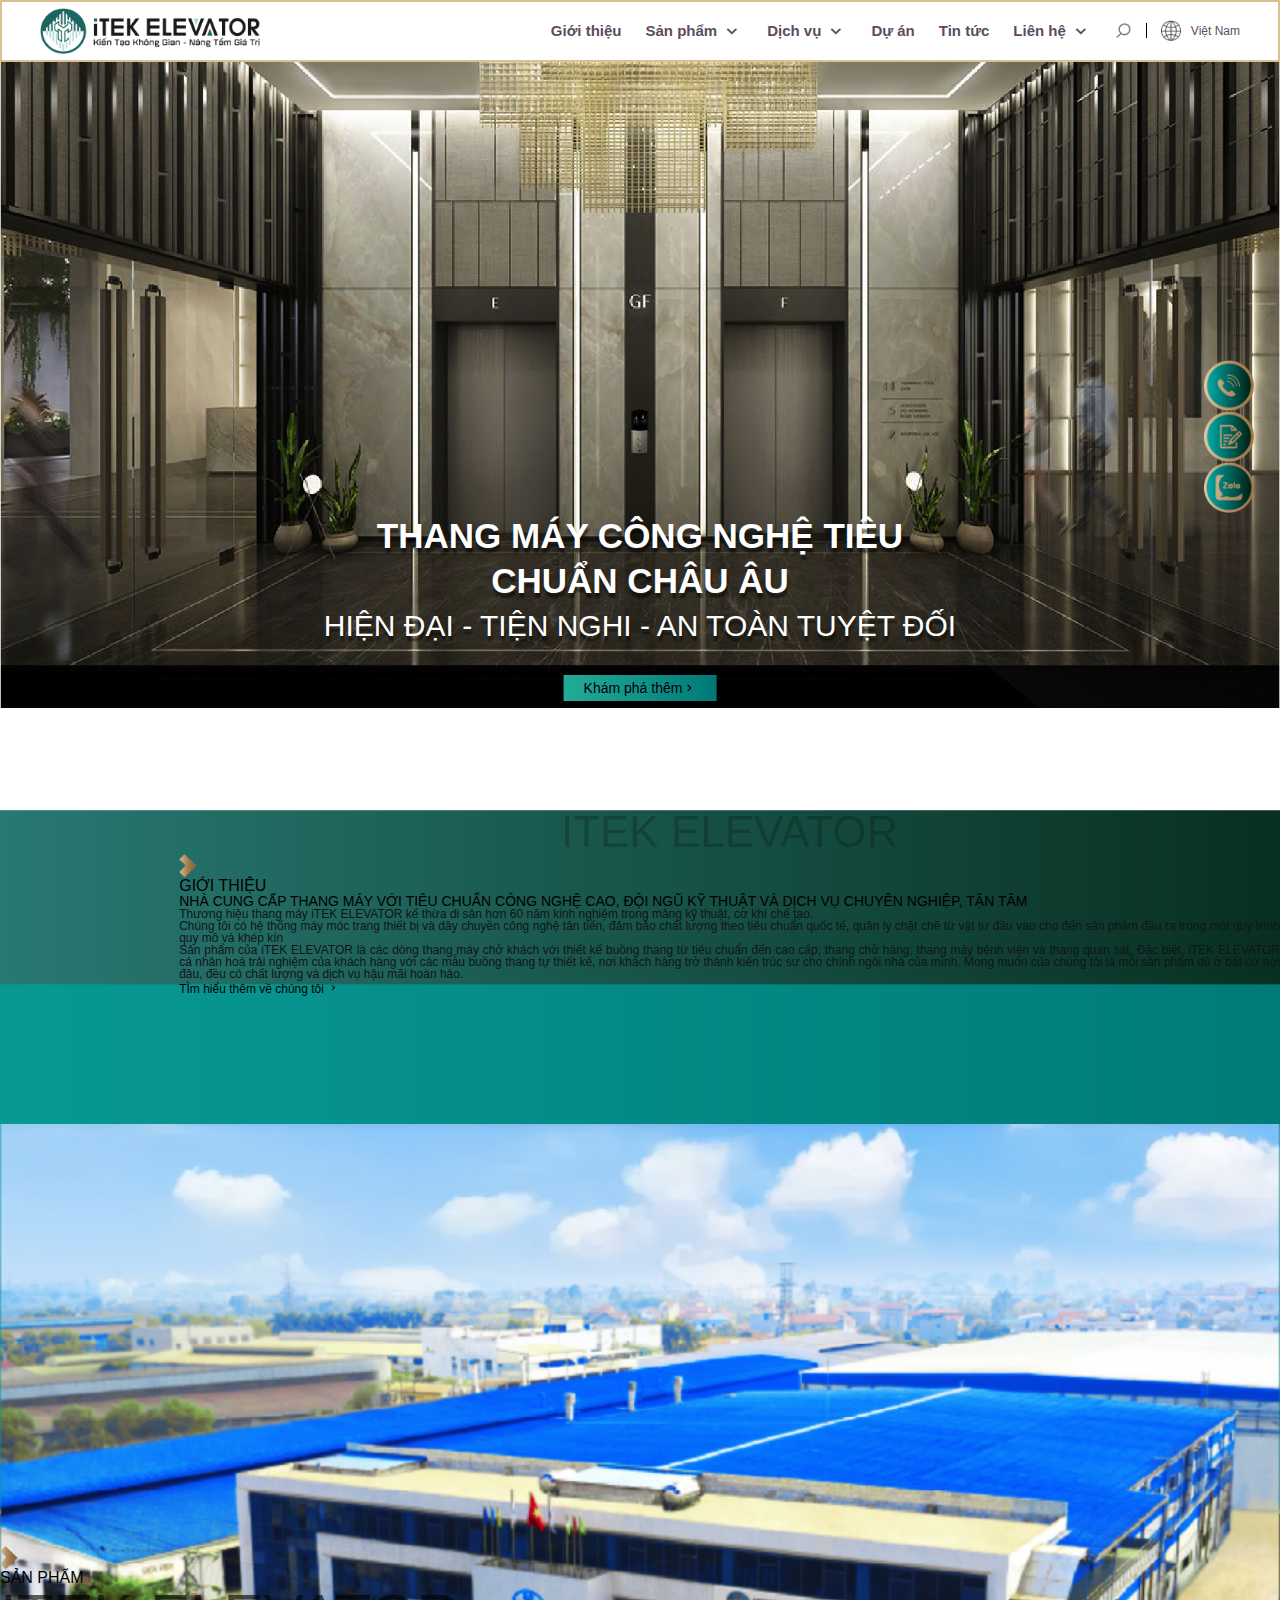
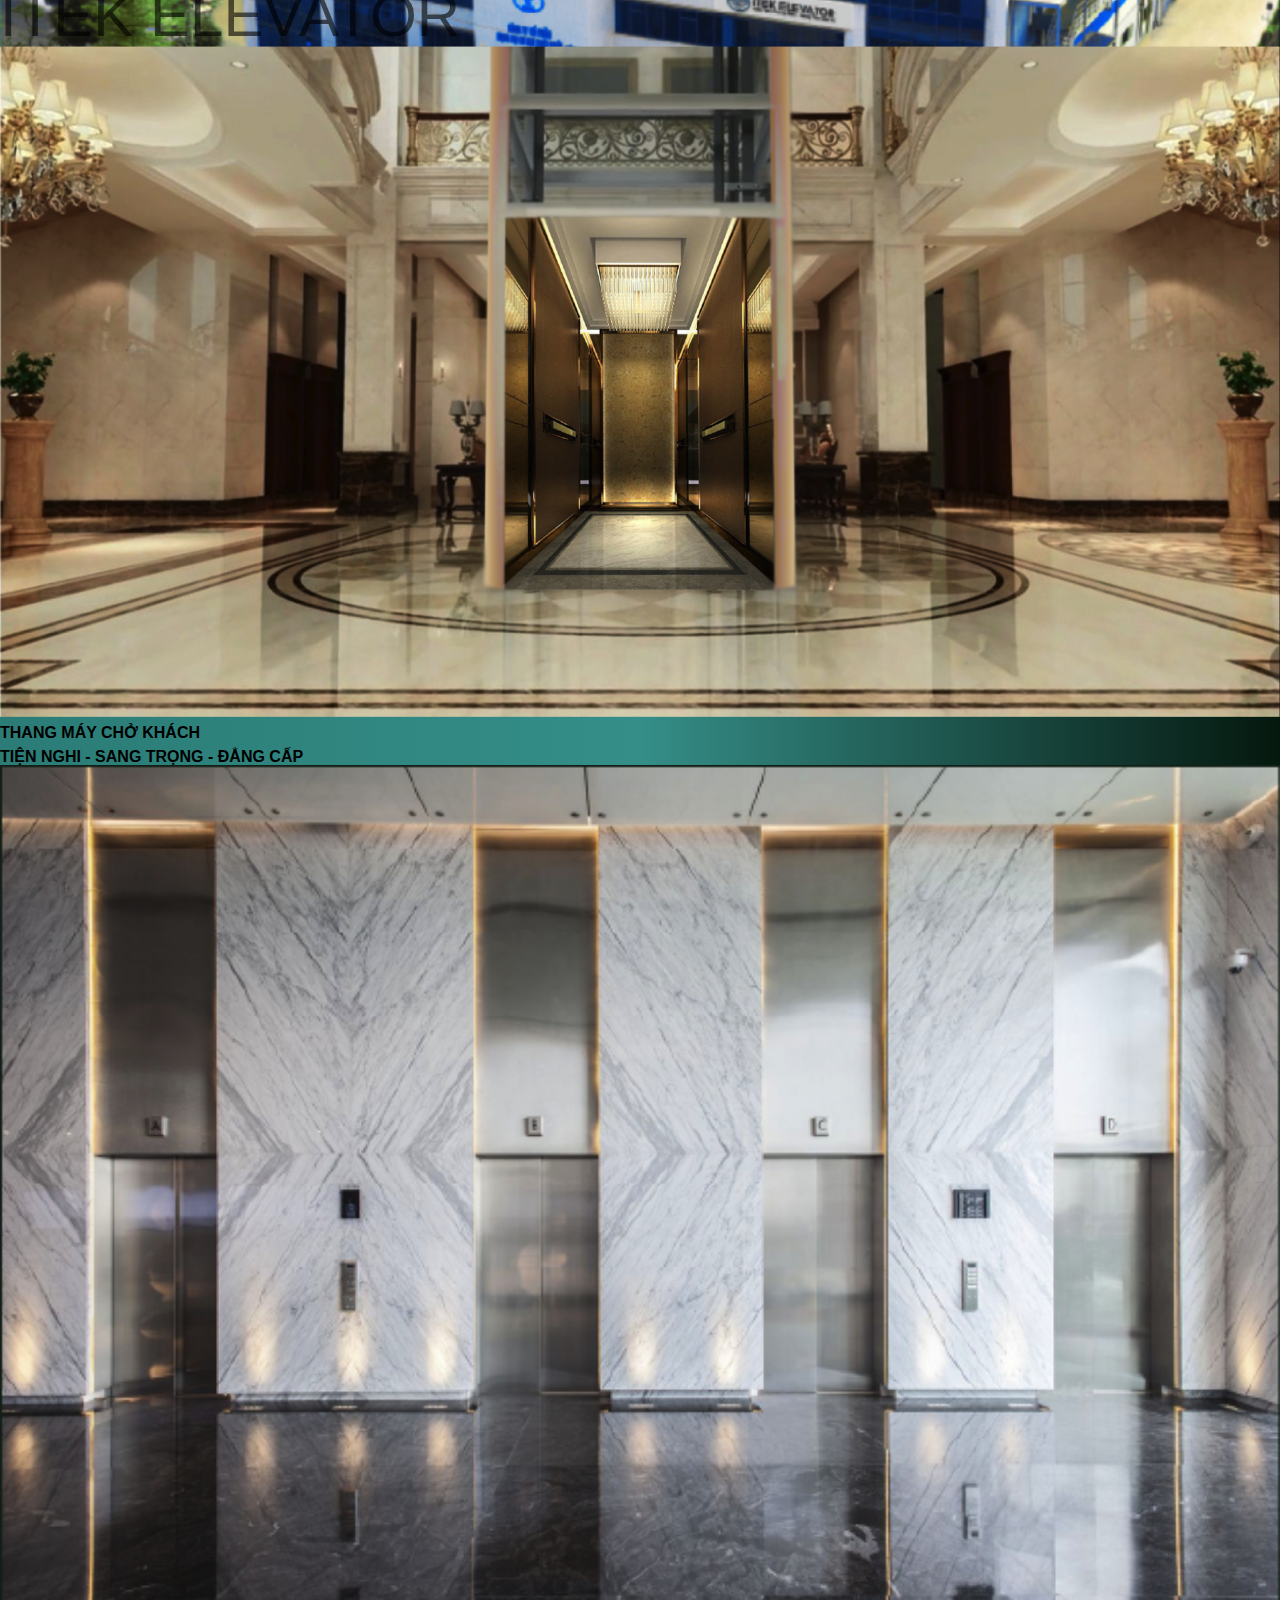
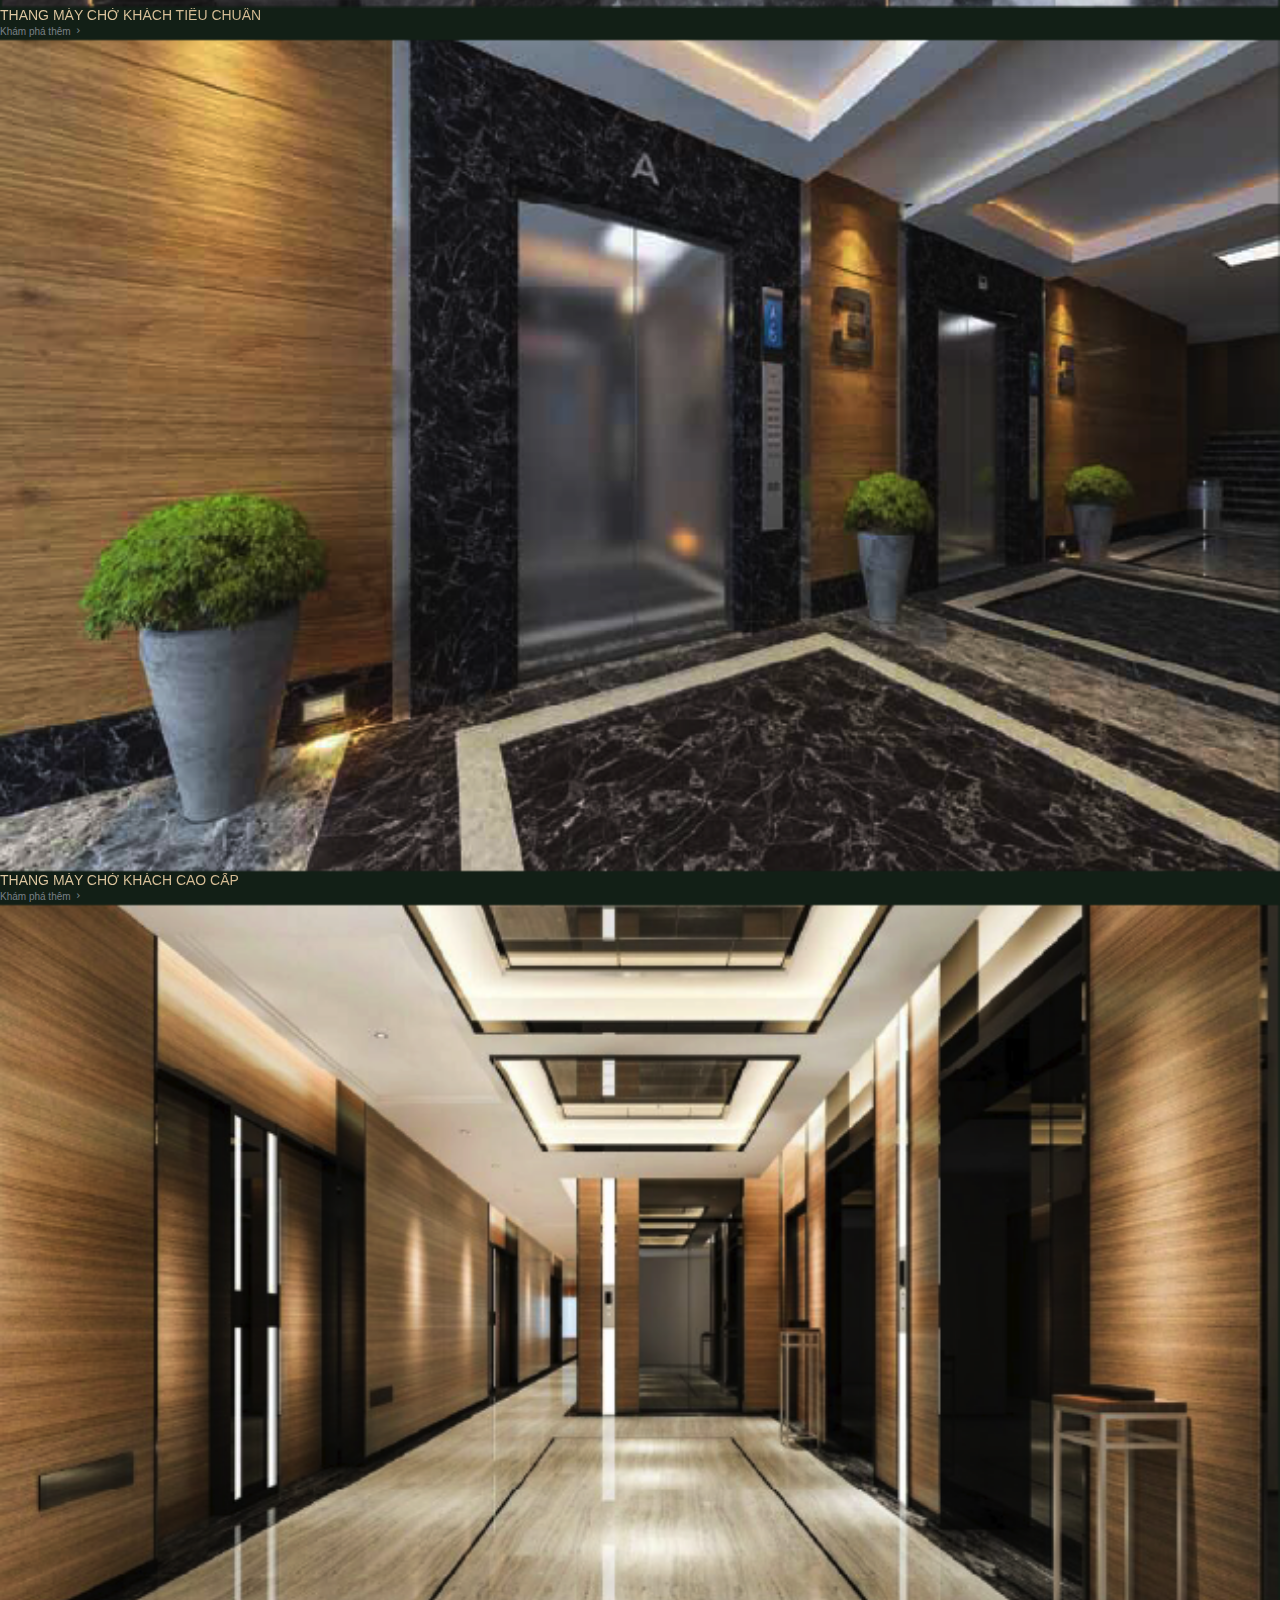
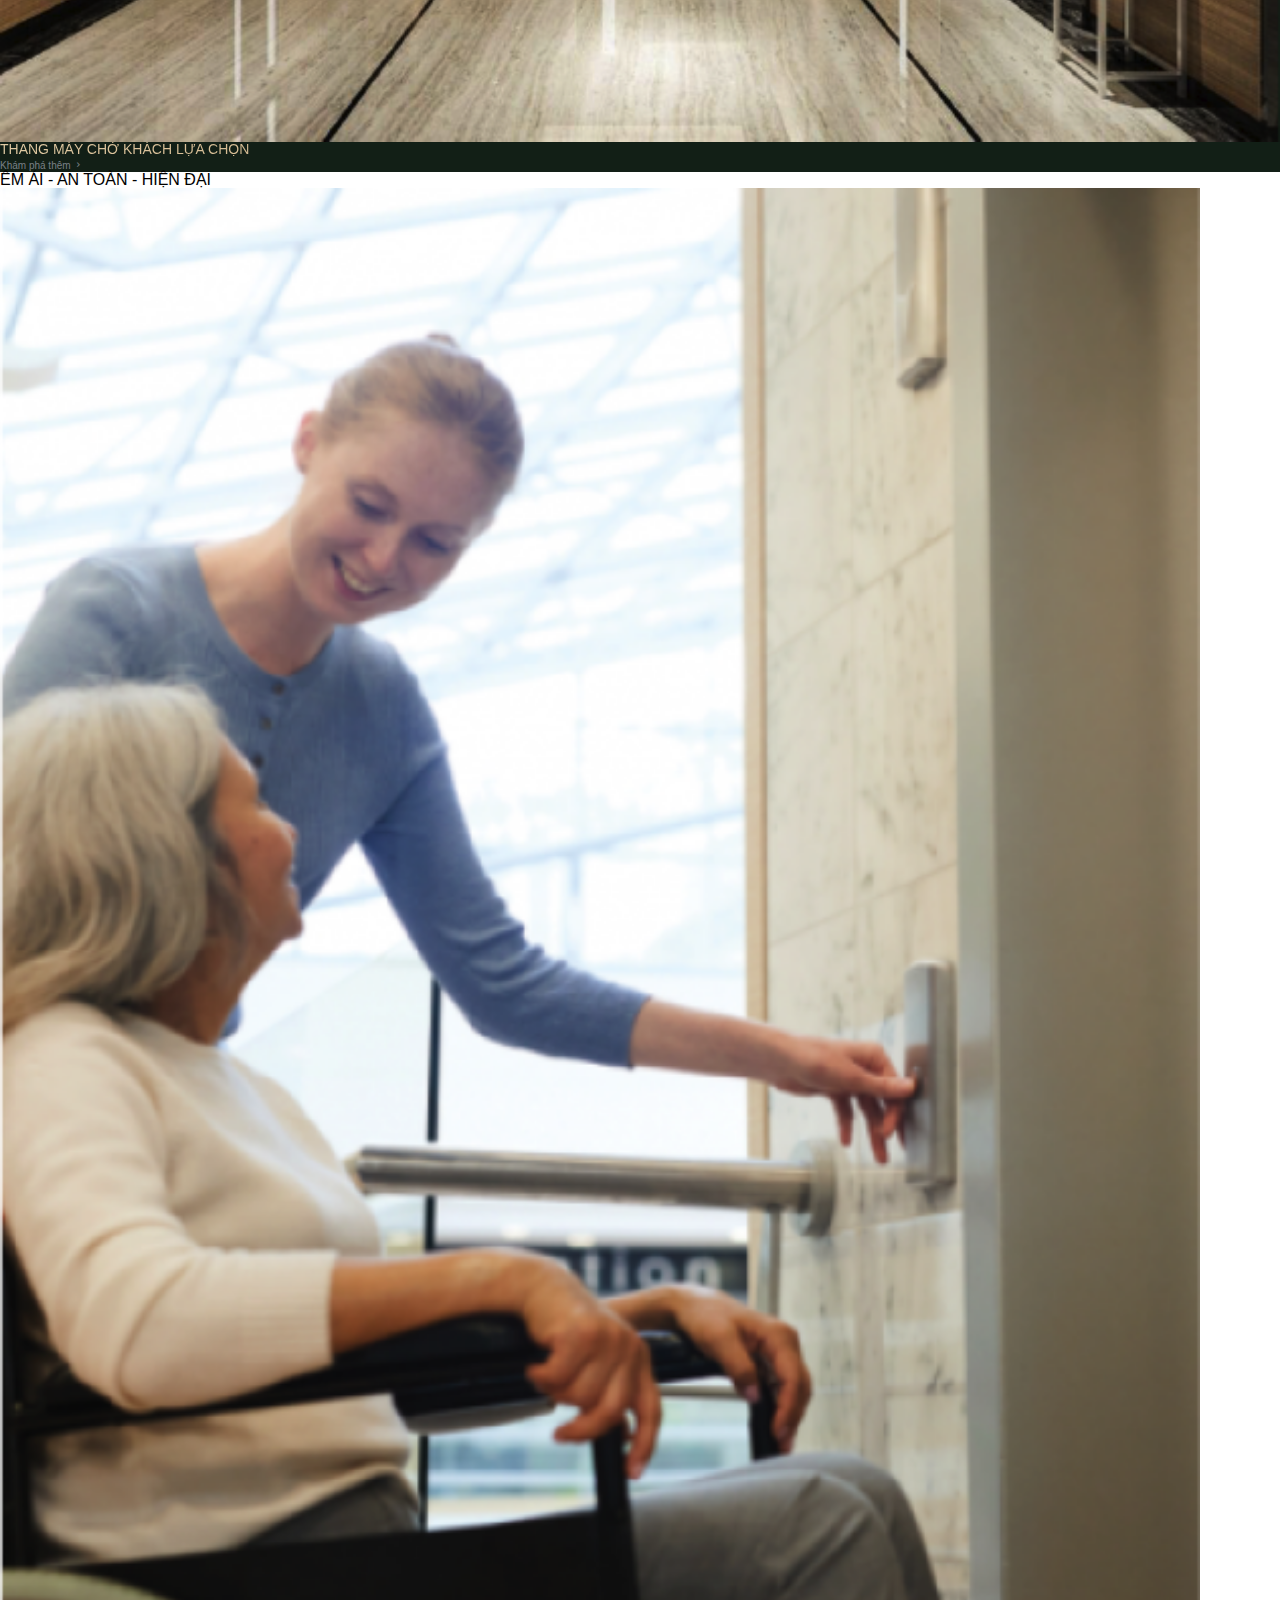
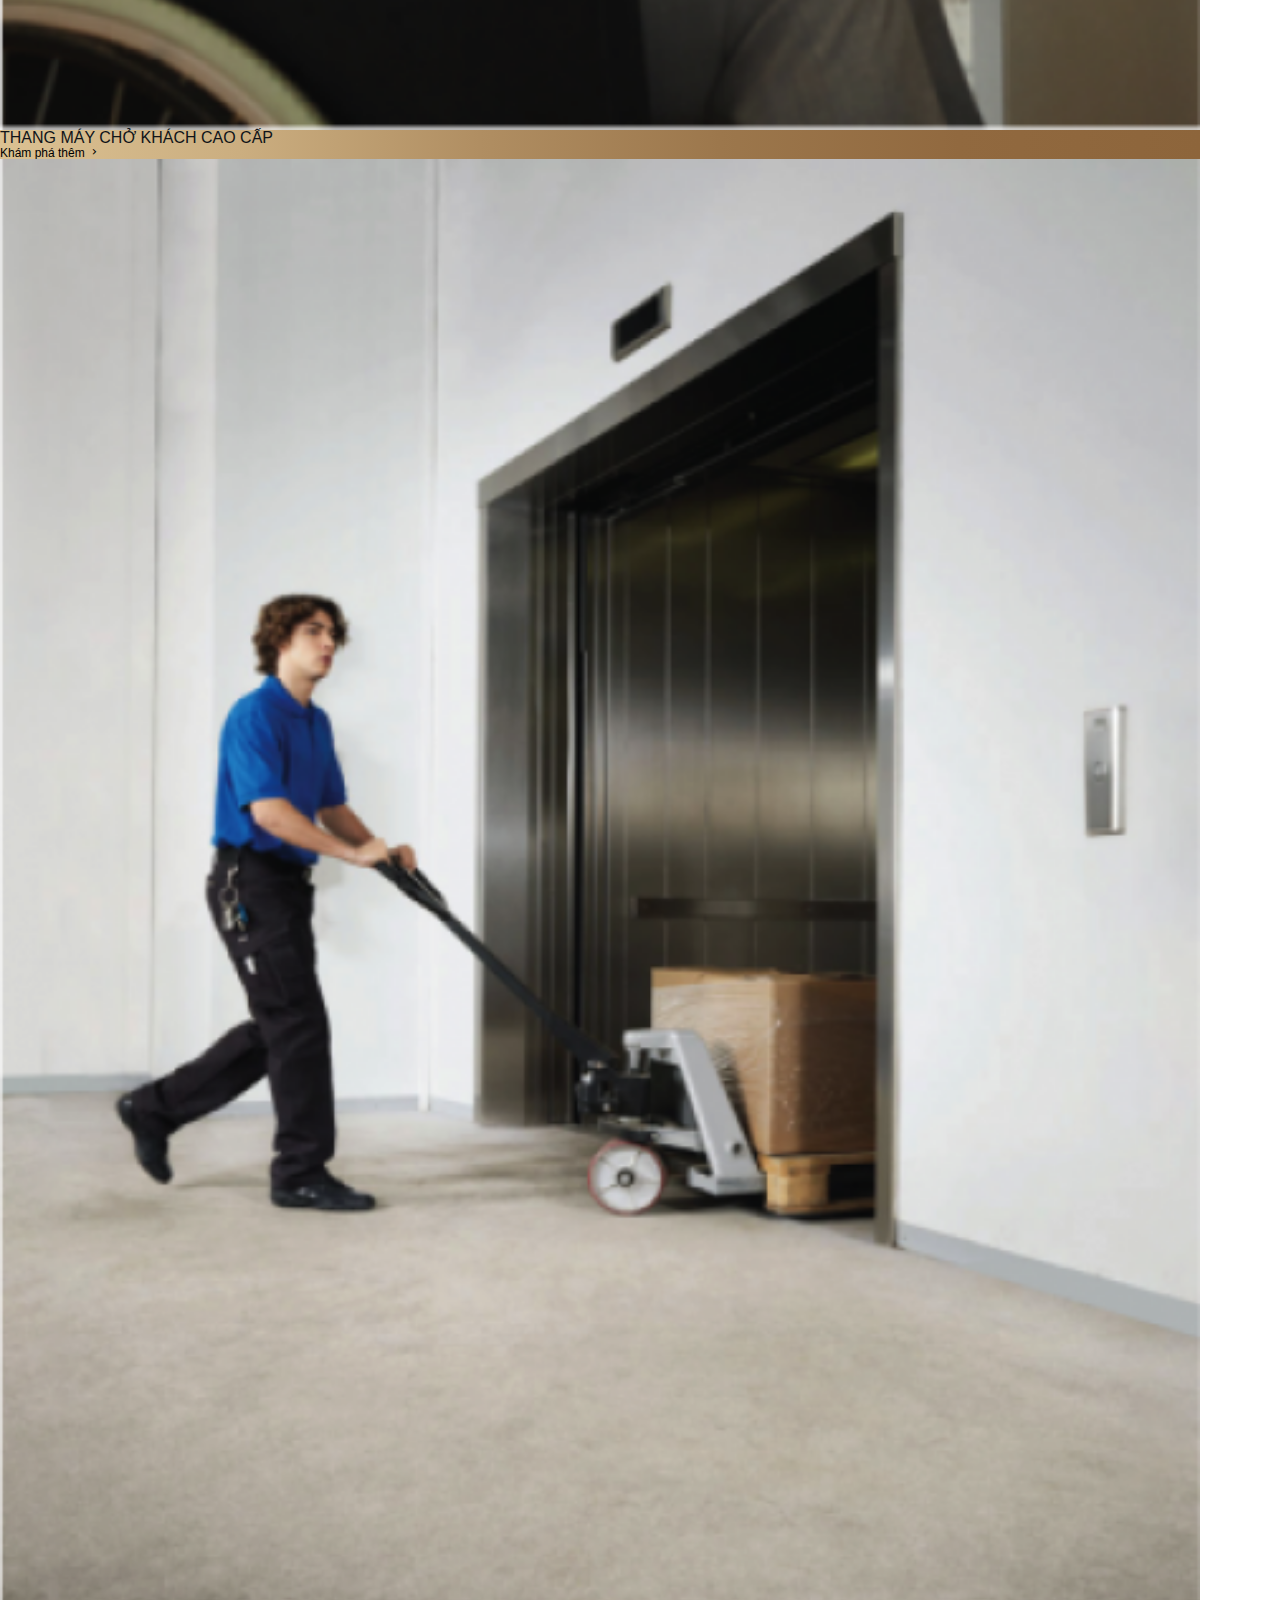
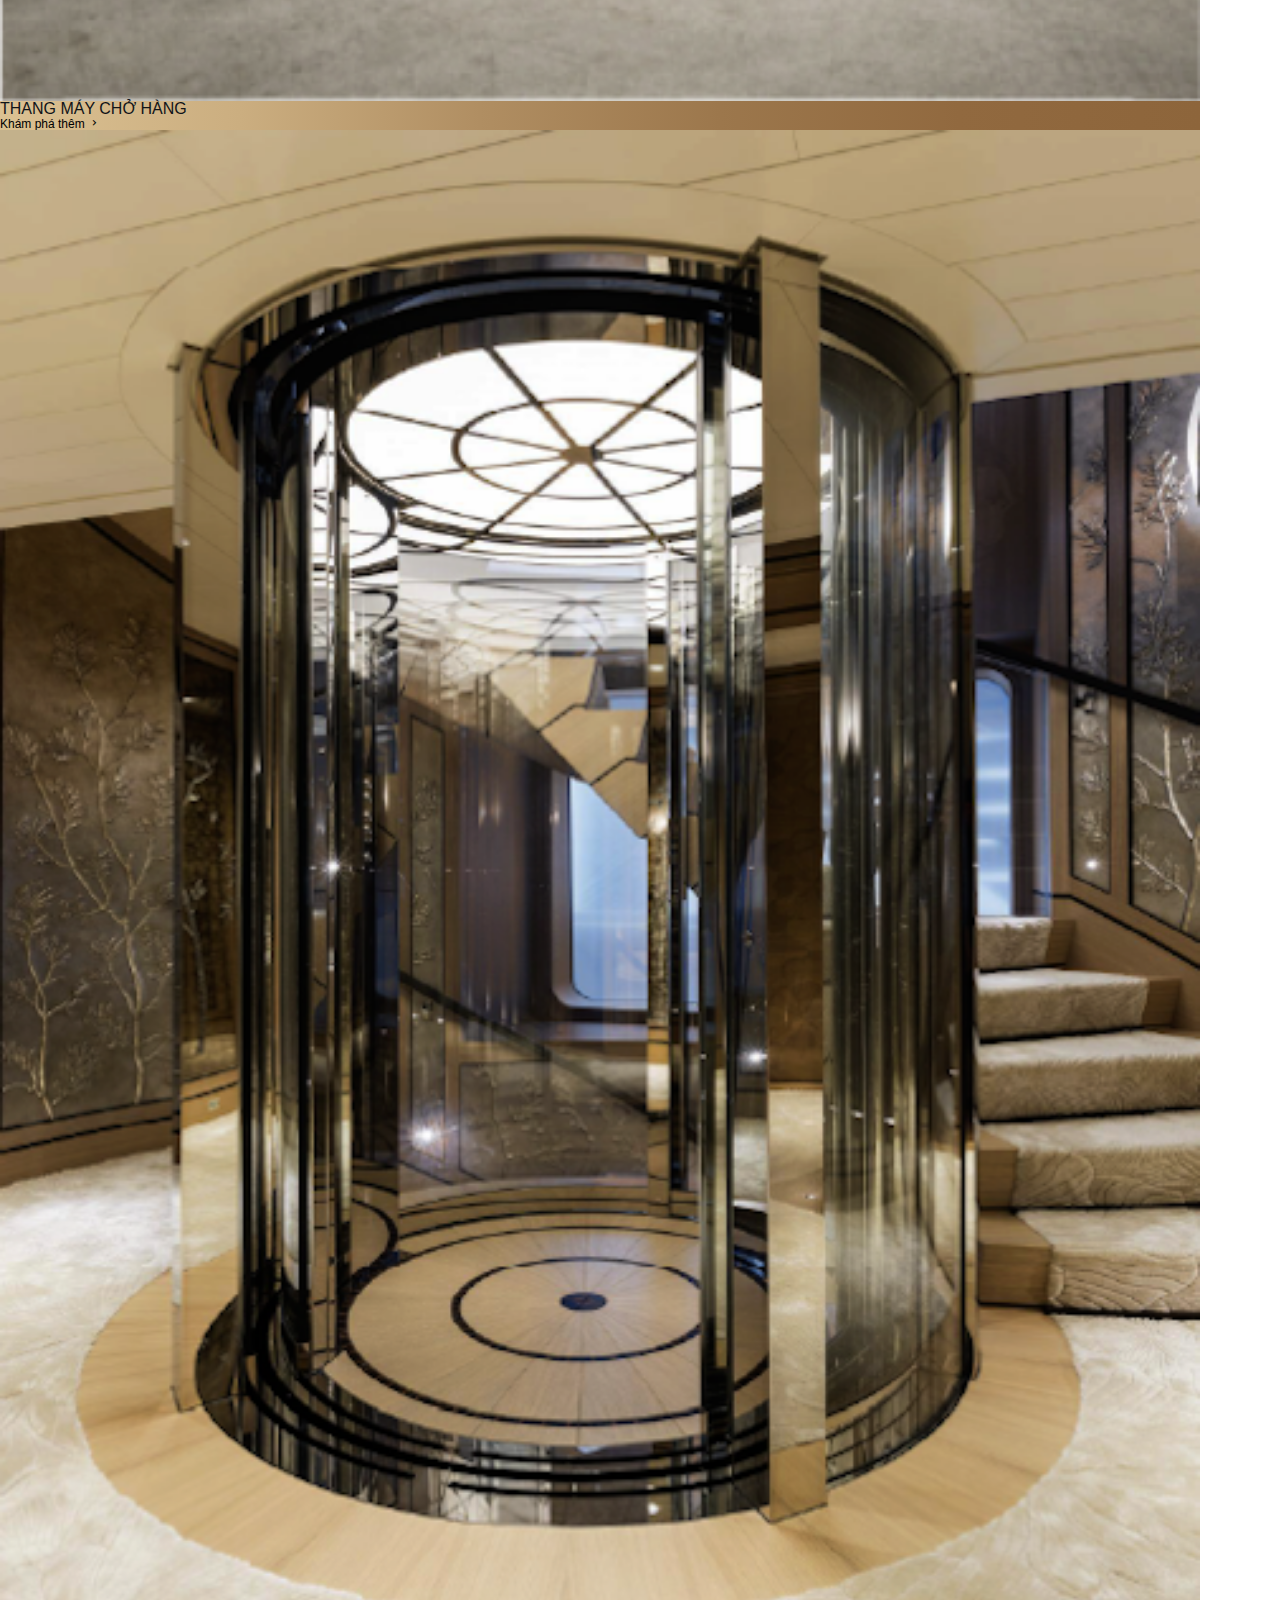
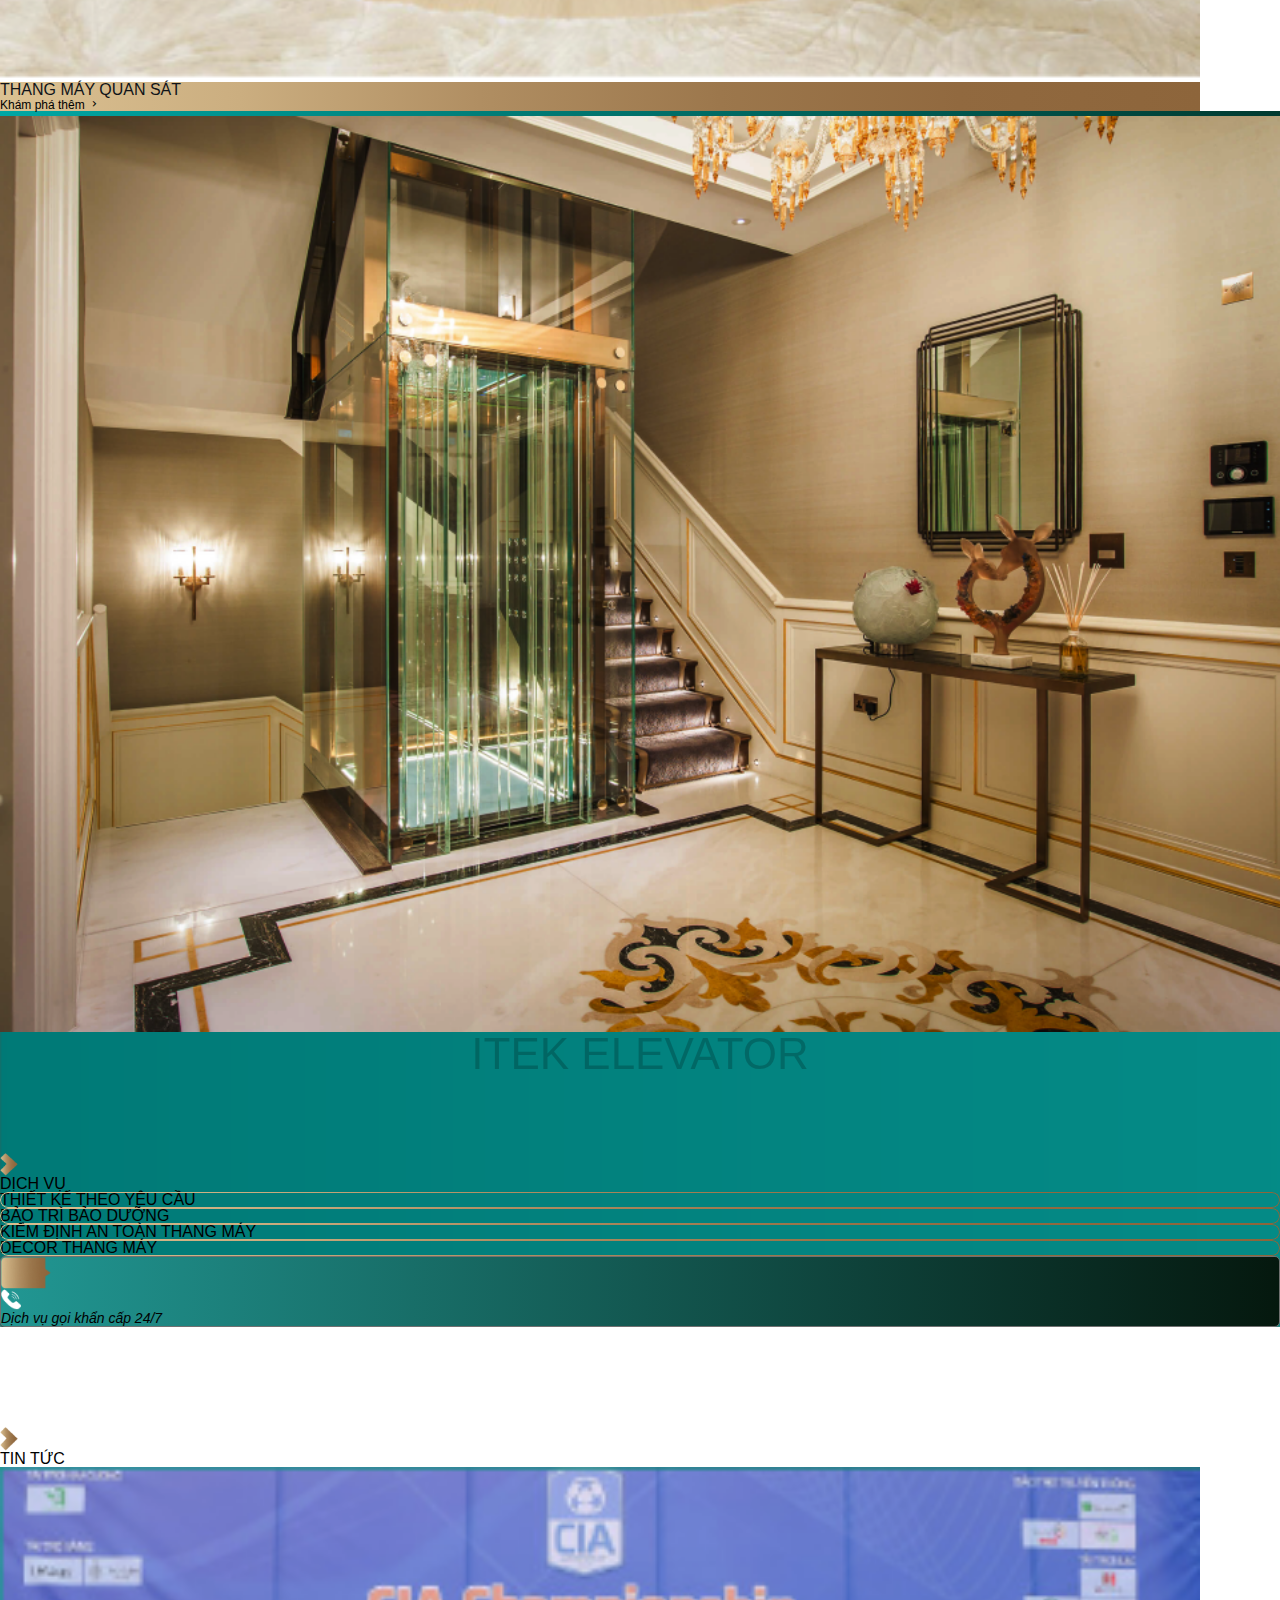
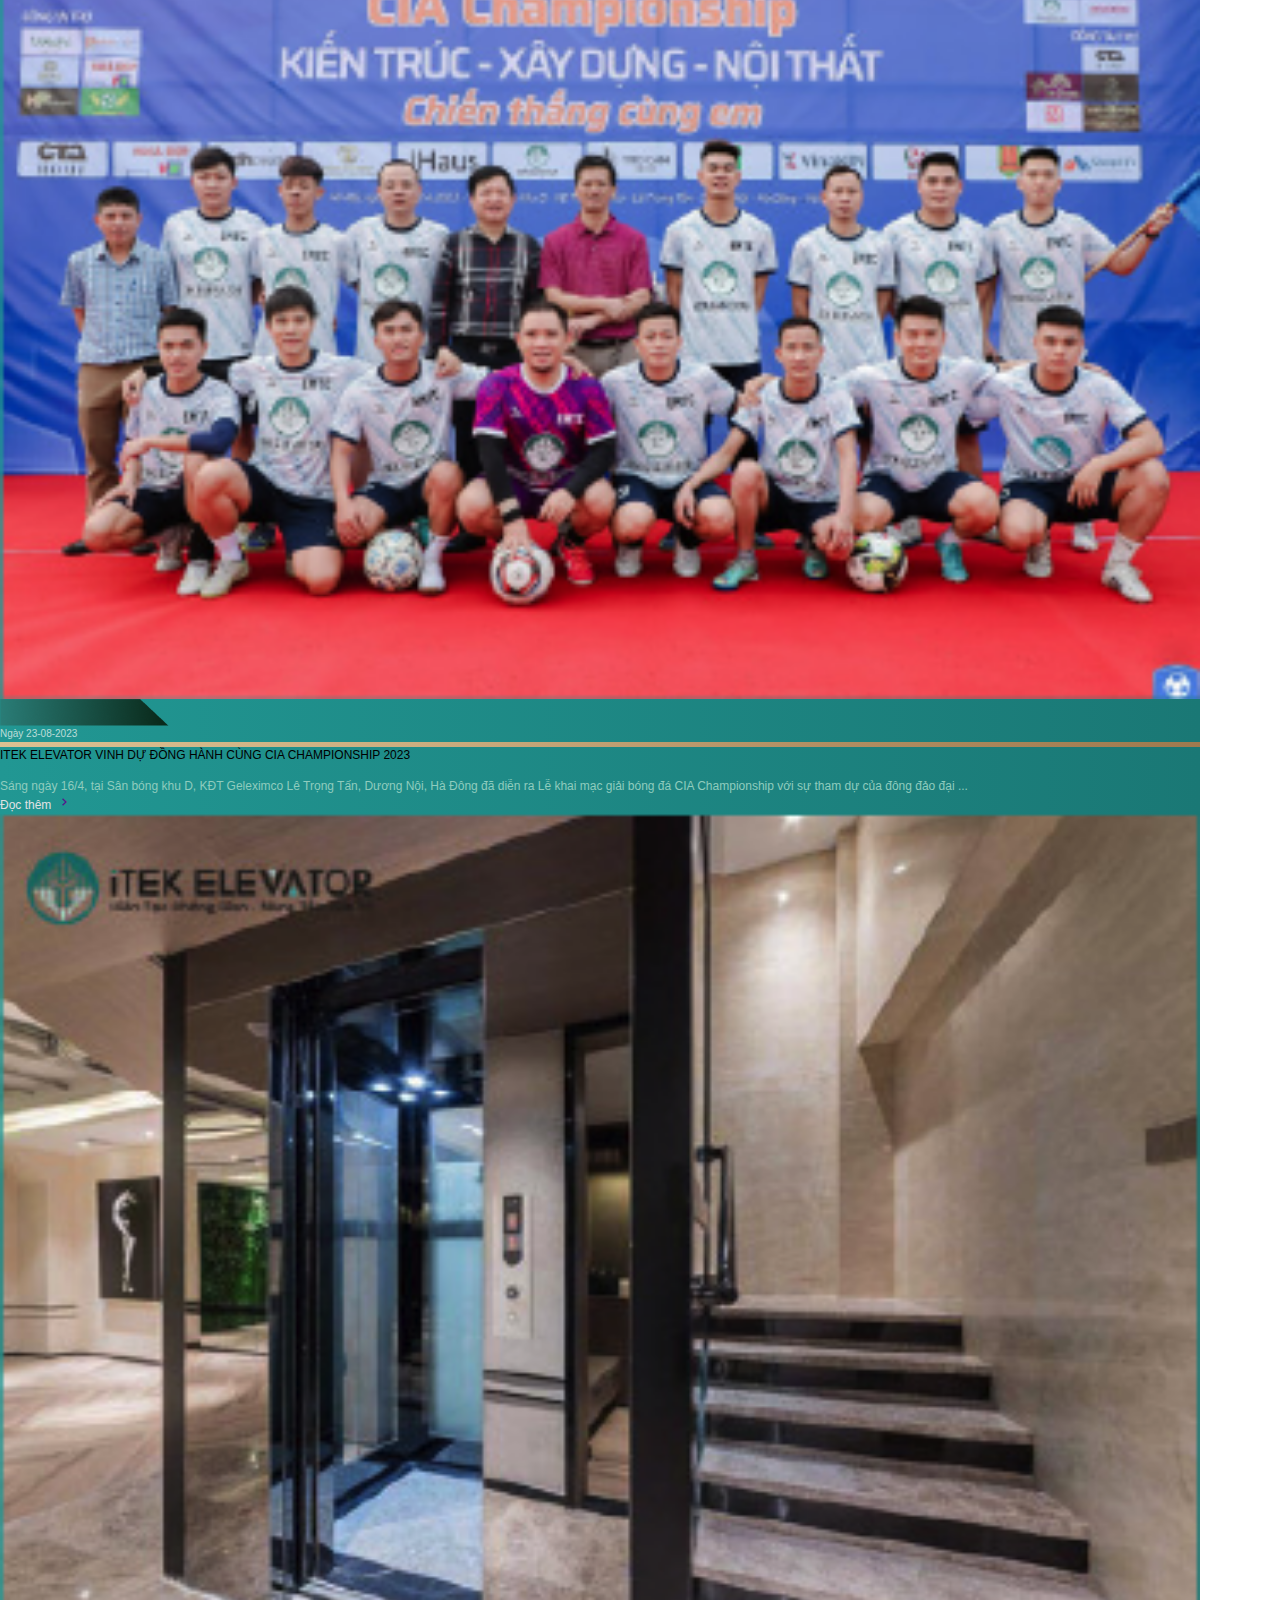
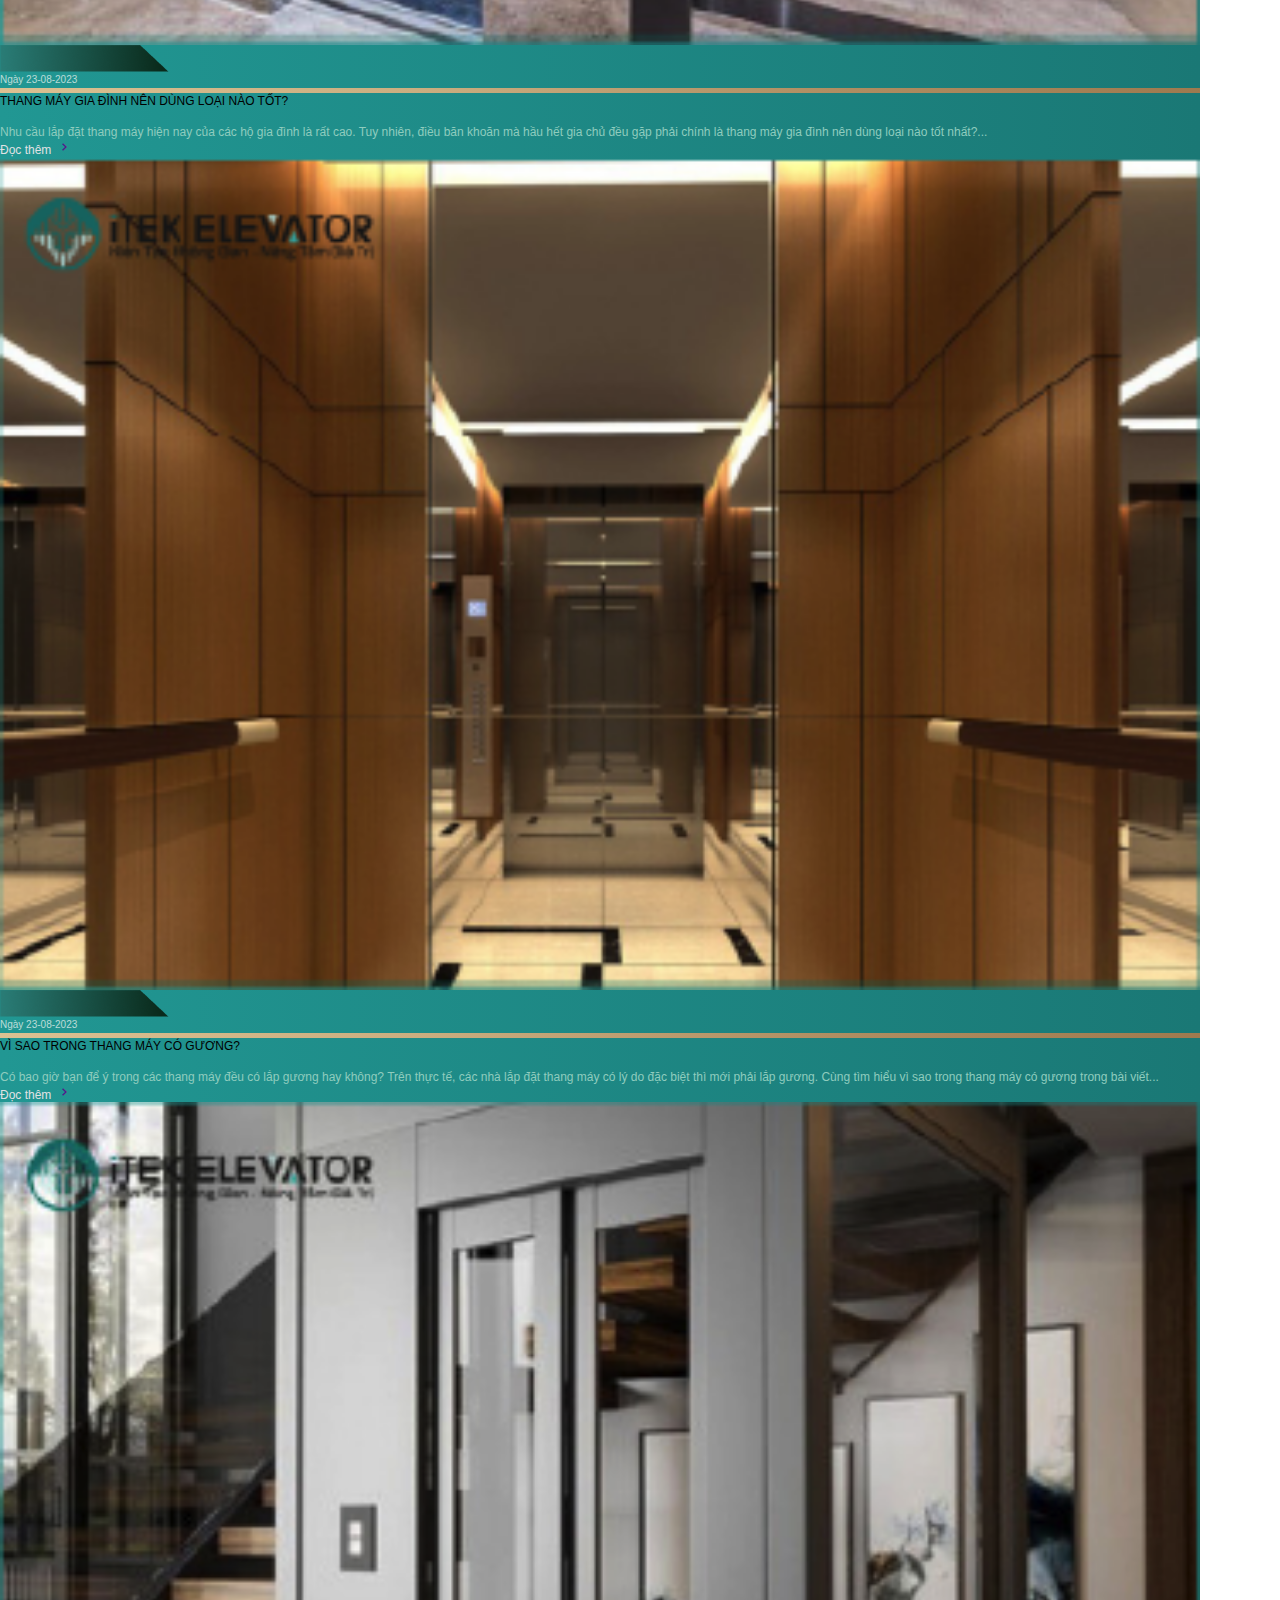
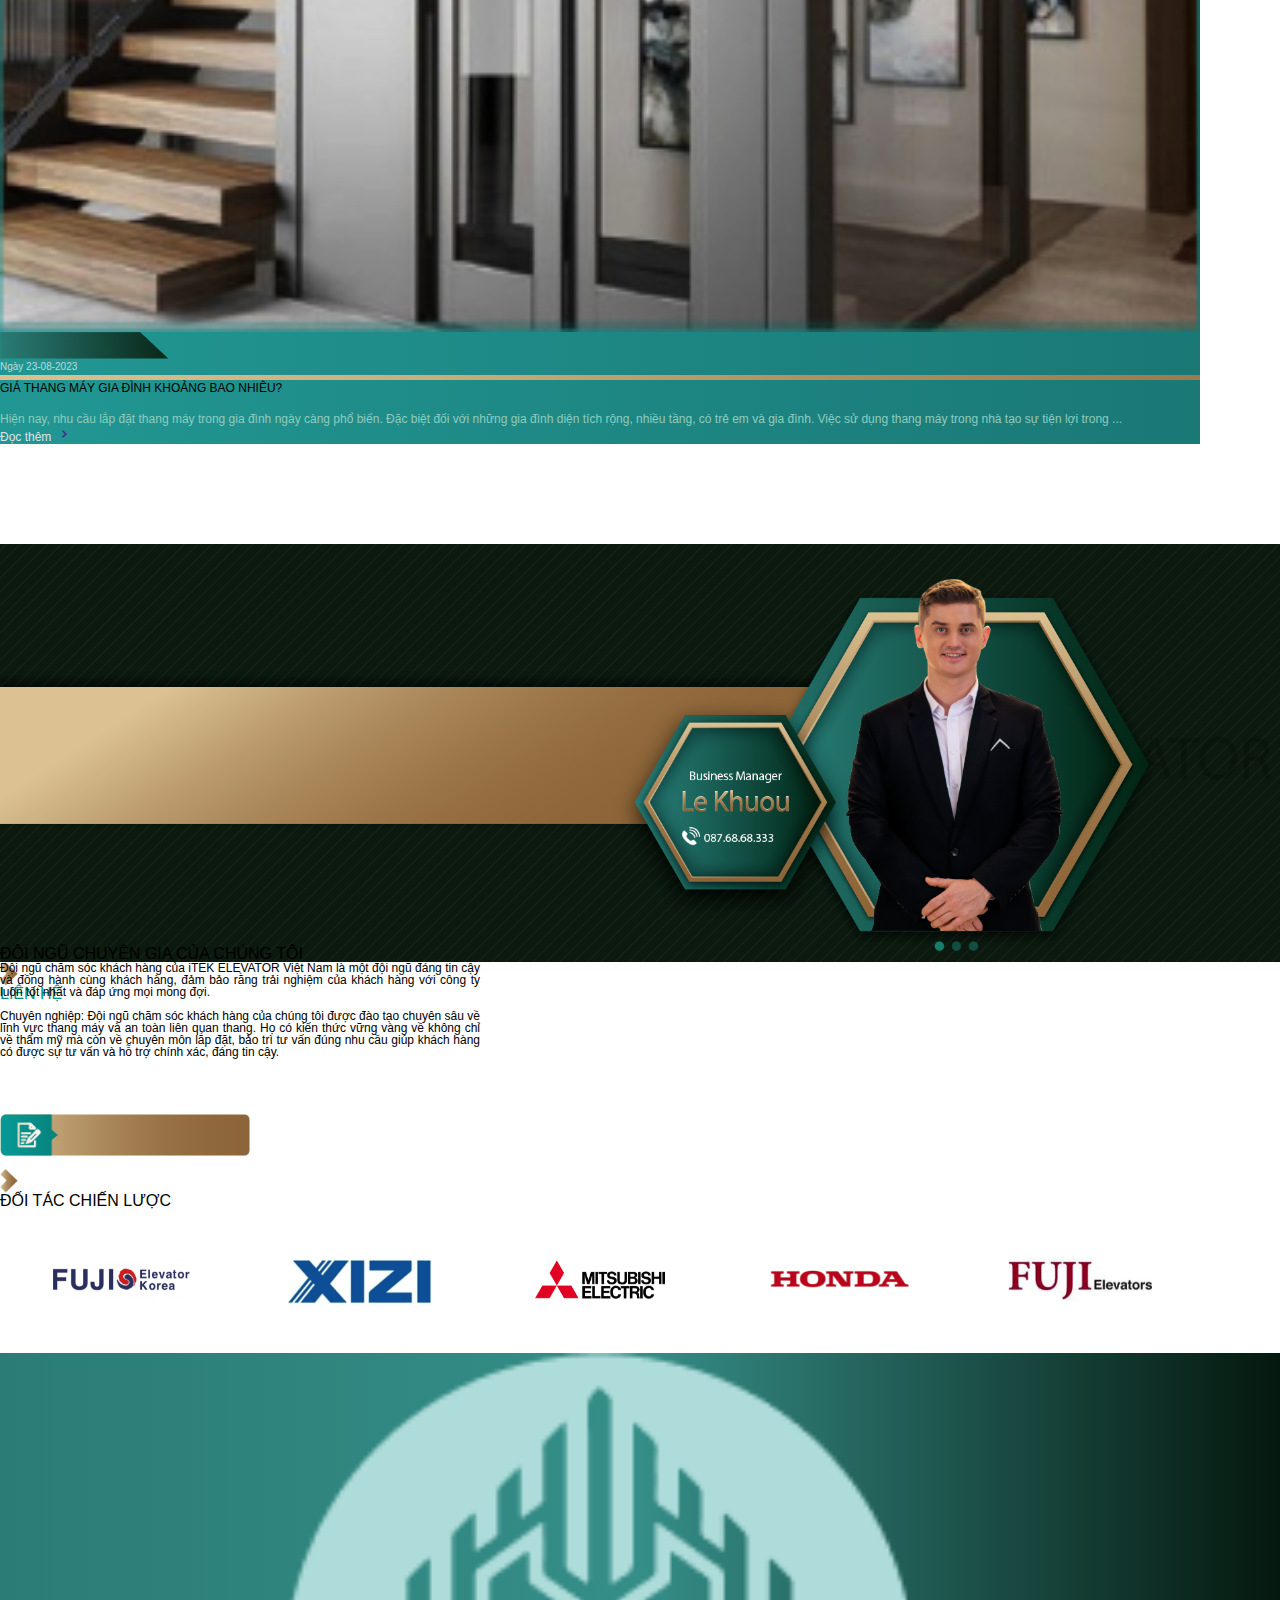
==== commit 55d63a0b: "fix giao dien" ====
--- a/index.html
+++ b/index.html
@@ -227,7 +227,7 @@
             </div>
             <div class="content-tintuc p-2">
               <h2 class="text-light">ITEK ELEVATOR VINH DỰ ĐỒNG HÀNH CÙNG CIA CHAMPIONSHIP 2023</h2>
-              <p class="pt-2">Sáng ngày 16/4, tại Sân bóng khu D, KĐT Geleximco Lê Trọng Tấn, Dương Nội, Hà Đông đã diễn ra Lễ khai mạc giải bóng đá CIA Championship với sự tham dự của đông đảo đại ...</p>
+              <p class="pt-2 text-justify">Sáng ngày 16/4, tại Sân bóng khu D, KĐT Geleximco Lê Trọng Tấn, Dương Nội, Hà Đông đã diễn ra Lễ khai mạc giải bóng đá CIA Championship với sự tham dự của đông đảo đại ...</p>
                 <div class="d-flex justify-content-end">
                   <a href="" class=" py-3  text-light d-flex align-items-center">
                     <span class="text-doc-them">Đọc thêm</span>
@@ -251,7 +251,7 @@
             </div>
             <div class="content-tintuc p-2">
               <h2 class="text-light">THANG MÁY GIA ĐÌNH NÊN DÙNG LOẠI NÀO TỐT?</h2>
-              <p class="pt-2">Nhu cầu lắp đặt thang máy hiện nay của các hộ gia đình là rất cao. Tuy nhiên, điều băn khoăn mà hầu hết gia chủ đều gặp phải chính là thang máy gia đình nên dùng loại nào tốt nhất?... </p>
+              <p class="pt-2 text-justify">Nhu cầu lắp đặt thang máy hiện nay của các hộ gia đình là rất cao. Tuy nhiên, điều băn khoăn mà hầu hết gia chủ đều gặp phải chính là thang máy gia đình nên dùng loại nào tốt nhất?... </p>
                 <div class="d-flex justify-content-end">
                   <a href="" class=" py-3  text-light d-flex align-items-center">
                     <span class="text-doc-them">Đọc thêm</span>
@@ -275,7 +275,7 @@
             </div>
             <div class="content-tintuc p-2">
               <h2 class="text-light">VÌ SAO TRONG THANG MÁY CÓ GƯƠNG?</h2>
-              <p class="pt-2">Có bao giờ bạn để ý trong các thang máy đều có lắp gương hay không? Trên thực tế, các nhà lắp đặt thang máy có lý do đặc biệt thì mới phải lắp gương. Cùng tìm hiểu vì sao trong thang máy có gương trong bài viết... </p>
+              <p class="pt-2 text-justify">Có bao giờ bạn để ý trong các thang máy đều có lắp gương hay không? Trên thực tế, các nhà lắp đặt thang máy có lý do đặc biệt thì mới phải lắp gương. Cùng tìm hiểu vì sao trong thang máy có gương trong bài viết... </p>
                 <div class="d-flex justify-content-end">
                   <a href="" class=" py-3  text-light d-flex align-items-center">
                     <span class="text-doc-them">Đọc thêm</span>
@@ -299,7 +299,7 @@
             </div>
             <div class="content-tintuc p-2">
               <h2 class="text-light">GIÁ THANG MÁY GIA ĐÌNH KHOẢNG BAO NHIÊU?</h2>
-              <p class="pt-2">Hiện nay, nhu cầu lắp đặt thang máy trong gia đình ngày càng phổ biến. Đặc biệt đối với những gia đình diện tích rộng, nhiều tầng, có trẻ em và gia đình. Việc sử dụng thang máy trong nhà tạo sự tiện lợi trong ...</p>
+              <p class="pt-2 text-justify">Hiện nay, nhu cầu lắp đặt thang máy trong gia đình ngày càng phổ biến. Đặc biệt đối với những gia đình diện tích rộng, nhiều tầng, có trẻ em và gia đình. Việc sử dụng thang máy trong nhà tạo sự tiện lợi trong ...</p>
                 <div class="d-flex justify-content-end">
                   <a href="" class=" py-3  text-light d-flex align-items-center">
                     <span class="text-doc-them">Đọc thêm</span>
--- a/style.css
+++ b/style.css
@@ -111,6 +111,10 @@
   object-fit: cover;
 }
 
+.img-box{
+  max-height: 440px;
+}
+
 .header {
   position: fixed;
   top: 0;
@@ -710,6 +714,9 @@
 .btn-special:hover{
   background: linear-gradient(to right, #2B7C76 , #358E88   );
 }
+.hei-440{
+  height: 440px;
+}
 .item-footer{
   padding: 0px 25px;
 }
@@ -722,8 +729,9 @@
   padding: 10px 0px;
   background: linear-gradient(to right, #DBC192, #CBAE80,#B08E62 ,#B08E62 ,#B08E62 ,#8D653B  );
 }
+
 .content-nangluc{
-  
+  font-size: 12px;
   display: flex;
   justify-content: center;
 }
@@ -756,21 +764,25 @@
   position: relative;
 }
 .content-chitiet{
-  width: 80%;
+  width: 64%;
   position: absolute;
   top: 30%;
   left: 10%;
-  line-height: 40px;
+  line-height: 1.4rem;
   color: #fff;
+  font-weight: 300;
+  margin: 0 50px;
 }
 .nav-pills .nav-link.active, .nav-pills .show>.nav-link{
   background-color: inherit !important;
   color: #2B9D9E;
   border-bottom: 2px #2B9D9E solid;
+  font-weight: 600;
 }
 .row{
   margin: 0px ;
 }
+
 .nav-pills .nav-link.active, .nav-pills .show>.nav-link:hover{
   color: #2B9D9E !important; 
 }
@@ -803,16 +815,21 @@
 }
 .content-tinhnang p{
   width: 50%;
-  line-height: 32px;
+  line-height: 1.2rem;
   padding: 20px 0;
   text-align: center;
+  color: var(--color-black-100);
 }
 .content-khanang p{
   width: 80% ;
   text-align: justify;
 }
+.img-tinhnang{
+  height: 100px;
+}
 .text-content-tinhnang{
-  line-height: 30px;
+  line-height: 1.2rem;
+  font-size: 14px;
 }
 .item-tinhnang{
   text-align: justify;
@@ -822,7 +839,7 @@
 }
 .item-tinhnang h2{
   text-align: center;
-  line-height: 35px;
+  line-height: 1.4rem;
 }
 
 table{
@@ -839,7 +856,7 @@
   width: 50%;
 }
 .content-khangnang{
-  line-height: 35px;
+  line-height: 1.4rem;
 }
 .item-khanang{
   padding: 0px 30px;
@@ -915,7 +932,7 @@
 .text-dowload{
   color: #007976;
   margin-left: 10px;
-  font-size: 14px;
+  font-size: 12px;
 }
 
 swiper-container {
@@ -1059,7 +1076,7 @@
 }
 .form-du-an{
   z-index: 900;
-  top: 5%;
+  top: 0;
   right: 5%;
   width: max-content;
   padding: 20px 10px;
@@ -1098,6 +1115,8 @@
 }
 .title-tintuc{
   border-bottom: 1px solid #8D653B;
+  margin-top: 40px;
+  font-weight: 400;
 }
 .name-post  {
   padding-right: 50px;
@@ -1108,7 +1127,8 @@
 }
 .item-key{
   padding: 10px 0px;
-  border-bottom: 1px solid #8D653B;
+  /* border-bottom: 1px solid #8D653B; */
+  font-size: 14px;
 }
 .map{
   border: 1px solid #8D653B;
@@ -1180,6 +1200,9 @@
 .text-thang-may{
   line-height: 2rem;
 }
+.fw-300{
+  font-weight: 300;
+}
 .text-color-1{
   font-weight: 300;
   color: var(--color-white-500);
@@ -1201,8 +1224,12 @@
 }
 .text-btn-lienhe{
   top:32%;
-  left : 28%;
+  left : 27%;
   font-size: 13px;
+  font-style: italic;
+  font-weight: 600;
+  color: var(--color-white-100);
+  padding-right: 4px;
 }
 .btn-img-lienhe{
   bottom: 10%;
@@ -1370,6 +1397,8 @@
 }
 .content-gioithieu{
   text-align: justify !important;
+  font-size: 12px;
+  line-height: 1rem;
 }
 @media(max-width : 1650px){
   .title-small{
@@ -1378,13 +1407,16 @@
   .img-itek{
     padding-top: 2%;
   }
+  .hei-lap{
+    height: 410px;
+  }
 }
 @media(max-width : 1300px){
   .title-small{
-    font-size: 50px;
+    font-size: 44px;
   }
   .img-itek{
-    padding-top: 6%;
+    padding-top: 10%;
   }
 }
 @media(max-width : 768px){
